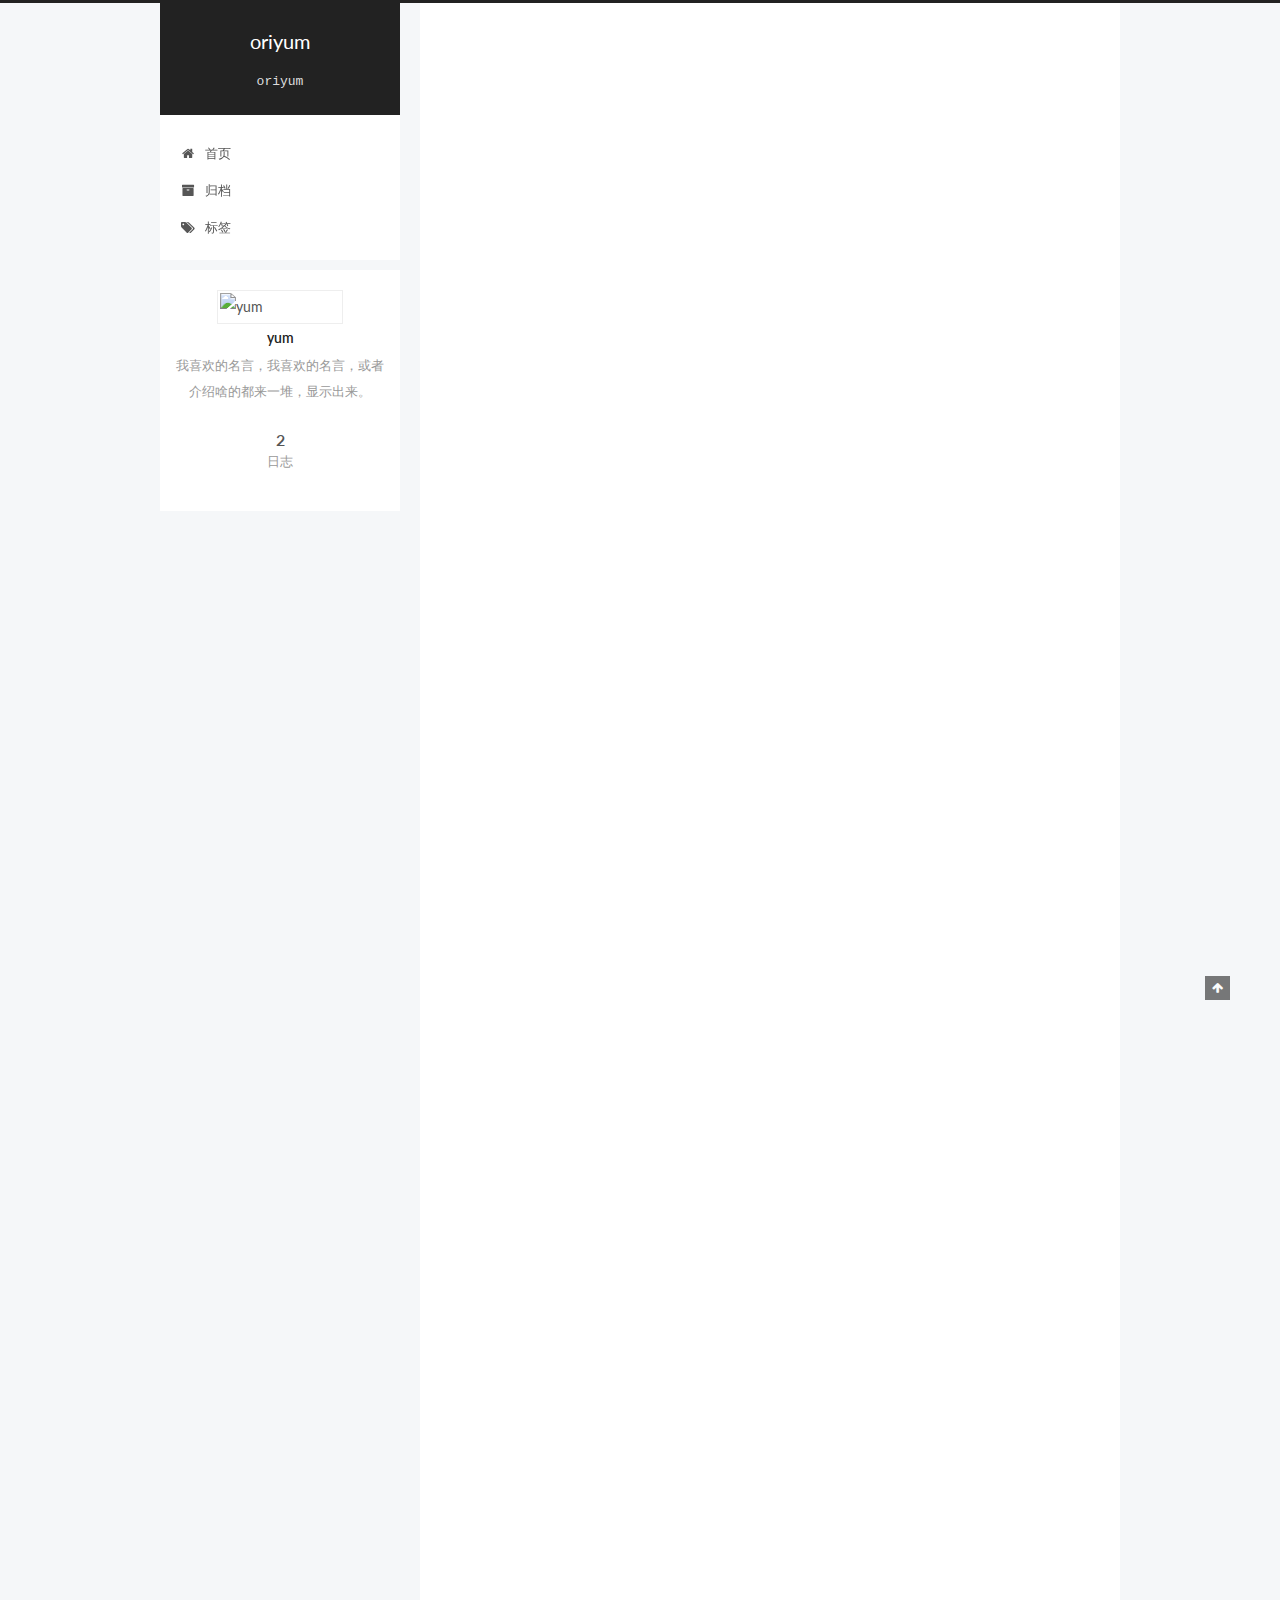
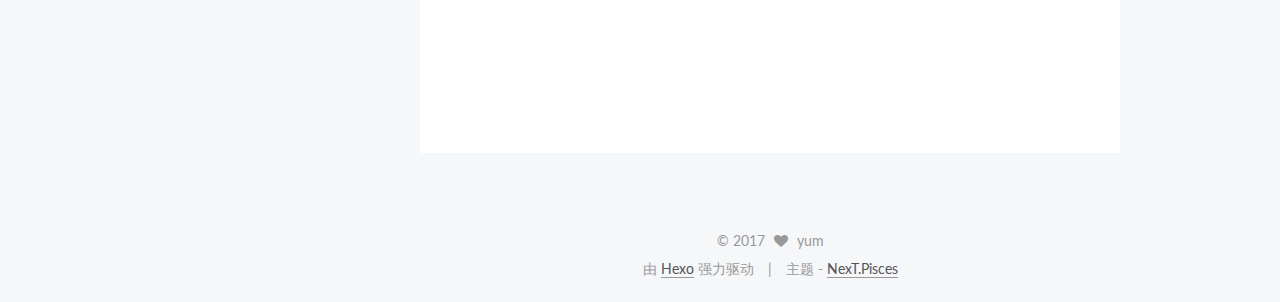
==== index.html @ d7d4e2d1 "Site updated: 2017-02-17 13:15:02" ====
<!doctype html>



  


<html class="theme-next pisces use-motion" lang="zh-Hans">
<head>
  <meta charset="UTF-8"/>
<meta http-equiv="X-UA-Compatible" content="IE=edge" />
<meta name="viewport" content="width=device-width, initial-scale=1, maximum-scale=1"/>



<meta http-equiv="Cache-Control" content="no-transform" />
<meta http-equiv="Cache-Control" content="no-siteapp" />















  
  
  <link href="/lib/fancybox/source/jquery.fancybox.css?v=2.1.5" rel="stylesheet" type="text/css" />




  
  
  
  

  
    
    
  

  

  

  

  

  
    
    
    <link href="//fonts.googleapis.com/css?family=Lato:300,300italic,400,400italic,700,700italic&subset=latin,latin-ext" rel="stylesheet" type="text/css">
  






<link href="/lib/font-awesome/css/font-awesome.min.css?v=4.6.2" rel="stylesheet" type="text/css" />

<link href="/css/main.css?v=5.1.0" rel="stylesheet" type="text/css" />


  <meta name="keywords" content="Hexo, NexT" />








  <link rel="shortcut icon" type="image/x-icon" href="/favicon.ico?v=5.1.0" />






<meta name="description" content="我喜欢的名言，我喜欢的名言，或者介绍啥的都来一堆，显示出来。">
<meta property="og:type" content="website">
<meta property="og:title" content="oriyum">
<meta property="og:url" content="http://yumengbdw.com/index.html">
<meta property="og:site_name" content="oriyum">
<meta property="og:description" content="我喜欢的名言，我喜欢的名言，或者介绍啥的都来一堆，显示出来。">
<meta name="twitter:card" content="summary">
<meta name="twitter:title" content="oriyum">
<meta name="twitter:description" content="我喜欢的名言，我喜欢的名言，或者介绍啥的都来一堆，显示出来。">



<script type="text/javascript" id="hexo.configurations">
  var NexT = window.NexT || {};
  var CONFIG = {
    root: '/',
    scheme: 'Pisces',
    sidebar: {"position":"left","display":"post"},
    fancybox: true,
    motion: true,
    duoshuo: {
      userId: '0',
      author: '博主'
    },
    algolia: {
      applicationID: '',
      apiKey: '',
      indexName: '',
      hits: {"per_page":10},
      labels: {"input_placeholder":"Search for Posts","hits_empty":"We didn't find any results for the search: ${query}","hits_stats":"${hits} results found in ${time} ms"}
    }
  };
</script>



  <link rel="canonical" href="http://yumengbdw.com/"/>





  <title> oriyum </title>
</head>

<body itemscope itemtype="http://schema.org/WebPage" lang="zh-Hans">

  





  <script type="text/javascript">
    var _hmt = _hmt || [];
    (function() {
      var hm = document.createElement("script");
      hm.src = "https://hm.baidu.com/hm.js?6115ad2d3588032079f7a56eea4fdac8";
      var s = document.getElementsByTagName("script")[0];
      s.parentNode.insertBefore(hm, s);
    })();
  </script>










  
  
    
  

  <div class="container one-collumn sidebar-position-left 
   page-home 
 ">
    <div class="headband"></div>

    <header id="header" class="header" itemscope itemtype="http://schema.org/WPHeader">
      <div class="header-inner"><div class="site-meta ">
  

  <div class="custom-logo-site-title">
    <a href="/"  class="brand" rel="start">
      <span class="logo-line-before"><i></i></span>
      <span class="site-title">oriyum</span>
      <span class="logo-line-after"><i></i></span>
    </a>
  </div>
    
      <p class="site-subtitle">oriyum</p>
    
</div>

<div class="site-nav-toggle">
  <button>
    <span class="btn-bar"></span>
    <span class="btn-bar"></span>
    <span class="btn-bar"></span>
  </button>
</div>

<nav class="site-nav">
  

  
    <ul id="menu" class="menu">
      
        
        <li class="menu-item menu-item-home">
          <a href="/" rel="section">
            
              <i class="menu-item-icon fa fa-fw fa-home"></i> <br />
            
            首页
          </a>
        </li>
      
        
        <li class="menu-item menu-item-archives">
          <a href="/archives" rel="section">
            
              <i class="menu-item-icon fa fa-fw fa-archive"></i> <br />
            
            归档
          </a>
        </li>
      
        
        <li class="menu-item menu-item-tags">
          <a href="/tags" rel="section">
            
              <i class="menu-item-icon fa fa-fw fa-tags"></i> <br />
            
            标签
          </a>
        </li>
      

      
    </ul>
  

  
</nav>



 </div>
    </header>

    <main id="main" class="main">
      <div class="main-inner">
        <div class="content-wrap">
          <div id="content" class="content">
            
  <section id="posts" class="posts-expand">
    
      

  

  
  
  

  <article class="post post-type-normal " itemscope itemtype="http://schema.org/Article">
  <link itemprop="mainEntityOfPage" href="http://yumengbdw.com/2017/02/17/he/">

  <span style="display:none" itemprop="author" itemscope itemtype="http://schema.org/Person">
    <meta itemprop="name" content="yum">
    <meta itemprop="description" content="">
    <meta itemprop="image" content="http://upload.jianshu.io/users/upload_avatars/783355/06e32398d046.JPG?imageMogr2/auto-orient">
  </span>

  <span style="display:none" itemprop="publisher" itemscope itemtype="http://schema.org/Organization">
    <meta itemprop="name" content="oriyum">
    <span style="display:none" itemprop="logo" itemscope itemtype="http://schema.org/ImageObject">
      <img style="display:none;" itemprop="url image" alt="oriyum" src="">
    </span>
  </span>

    
      <header class="post-header">

        
        
          <h1 class="post-title" itemprop="name headline">
            
            
              
                
                <a class="post-title-link" href="/2017/02/17/he/" itemprop="url">
                  测试测试
                </a>
              
            
          </h1>
        

        <div class="post-meta">
          <span class="post-time">
            
              <span class="post-meta-item-icon">
                <i class="fa fa-calendar-o"></i>
              </span>
              
                <span class="post-meta-item-text">发表于</span>
              
              <time title="Post created" itemprop="dateCreated datePublished" datetime="2017-02-17T11:36:51+08:00">
                2017-02-17
              </time>
            

            

            
          </span>

          

          
            
              <span class="post-comments-count">
                <span class="post-meta-divider">|</span>
                <span class="post-meta-item-icon">
                  <i class="fa fa-comment-o"></i>
                </span>
                <a href="/2017/02/17/he/#comments" itemprop="discussionUrl">
                  <span class="post-comments-count ds-thread-count" data-thread-key="2017/02/17/he/" itemprop="commentCount"></span>
                </a>
              </span>
            
          

          
          

          

          

          

        </div>
      </header>
    


    <div class="post-body" itemprop="articleBody">

      
      

      
        
          
            <p>安慰剂效应的存在，宣告了见证叙述作为证据是无效的，但还存在着另外一个障碍，那就是人类记忆和决策中的“鲜活性效应”。当面临问题解决或决策情境的时候，人们会从记忆中提取与当前情境有关的信息。因此，人们倾向于利用更容易获得的、能够用来解决问题或做出决策的信息。对可获得性造成强烈影响的一个<em>因素</em>，<del>就是信息的鲜活性</del>。</p>
<blockquote>
<p>个人见证的鲜活性常常令其他一些更可靠的信息黯然失色。购物时，我们在不同的品牌前权衡了半天，最后却由于某个朋友或某则广告对于另一产品的推荐，而在最后一刻放弃了自己的选择。鲜活的个人见证所造成的问题，并非心理学领域所独有，鲜活性影响人们决策，这样的例子无论在哪个领域都不难找到。</p>
</blockquote>
<p><code>dasdad</code></p>
<figure class="highlight plain"><table><tr><td class="gutter"><pre><div class="line">1</div><div class="line">2</div></pre></td><td class="code"><pre><div class="line">fasfdda</div><div class="line">dfasfasdfsadf</div></pre></td></tr></table></figure>

          
        
      
    </div>

    <div>
      
    </div>

    <div>
      
    </div>


    <footer class="post-footer">
      

      

      

      
      
        <div class="post-eof"></div>
      
    </footer>
  </article>


    
      

  

  
  
  

  <article class="post post-type-normal " itemscope itemtype="http://schema.org/Article">
  <link itemprop="mainEntityOfPage" href="http://yumengbdw.com/2017/02/17/hello-world/">

  <span style="display:none" itemprop="author" itemscope itemtype="http://schema.org/Person">
    <meta itemprop="name" content="yum">
    <meta itemprop="description" content="">
    <meta itemprop="image" content="http://upload.jianshu.io/users/upload_avatars/783355/06e32398d046.JPG?imageMogr2/auto-orient">
  </span>

  <span style="display:none" itemprop="publisher" itemscope itemtype="http://schema.org/Organization">
    <meta itemprop="name" content="oriyum">
    <span style="display:none" itemprop="logo" itemscope itemtype="http://schema.org/ImageObject">
      <img style="display:none;" itemprop="url image" alt="oriyum" src="">
    </span>
  </span>

    
      <header class="post-header">

        
        
          <h1 class="post-title" itemprop="name headline">
            
            
              
                
                <a class="post-title-link" href="/2017/02/17/hello-world/" itemprop="url">
                  测试文章
                </a>
              
            
          </h1>
        

        <div class="post-meta">
          <span class="post-time">
            
              <span class="post-meta-item-icon">
                <i class="fa fa-calendar-o"></i>
              </span>
              
                <span class="post-meta-item-text">发表于</span>
              
              <time title="Post created" itemprop="dateCreated datePublished" datetime="2017-02-17T10:59:42+08:00">
                2017-02-17
              </time>
            

            

            
          </span>

          

          
            
              <span class="post-comments-count">
                <span class="post-meta-divider">|</span>
                <span class="post-meta-item-icon">
                  <i class="fa fa-comment-o"></i>
                </span>
                <a href="/2017/02/17/hello-world/#comments" itemprop="discussionUrl">
                  <span class="post-comments-count ds-thread-count" data-thread-key="2017/02/17/hello-world/" itemprop="commentCount"></span>
                </a>
              </span>
            
          

          
          

          

          

          

        </div>
      </header>
    


    <div class="post-body" itemprop="articleBody">

      
      

      
        
          
            <p>Welcome to <a href="https://hexo.io/" target="_blank" rel="external">Hexo</a>! This is your very first post. Check <a href="https://hexo.io/docs/" target="_blank" rel="external">documentation</a> for more info. If you get any problems when using Hexo, you can find the answer in <a href="https://hexo.io/docs/troubleshooting.html" target="_blank" rel="external">troubleshooting</a> or you can ask me on <a href="https://github.com/hexojs/hexo/issues" target="_blank" rel="external">GitHub</a>.</p>
<h2 id="Quick-Start"><a href="#Quick-Start" class="headerlink" title="Quick Start"></a>Quick Start</h2><h3 id="Create-a-new-post"><a href="#Create-a-new-post" class="headerlink" title="Create a new post"></a>Create a new post</h3><figure class="highlight bash"><table><tr><td class="gutter"><pre><div class="line">1</div></pre></td><td class="code"><pre><div class="line">$ hexo new <span class="string">"My New Post"</span></div></pre></td></tr></table></figure>
<p>More info: <a href="https://hexo.io/docs/writing.html" target="_blank" rel="external">Writing</a></p>
<h3 id="Run-server"><a href="#Run-server" class="headerlink" title="Run server"></a>Run server</h3><figure class="highlight bash"><table><tr><td class="gutter"><pre><div class="line">1</div></pre></td><td class="code"><pre><div class="line">$ hexo server</div></pre></td></tr></table></figure>
<p>More info: <a href="https://hexo.io/docs/server.html" target="_blank" rel="external">Server</a></p>
<h3 id="Generate-static-files"><a href="#Generate-static-files" class="headerlink" title="Generate static files"></a>Generate static files</h3><figure class="highlight bash"><table><tr><td class="gutter"><pre><div class="line">1</div></pre></td><td class="code"><pre><div class="line">$ hexo generate</div></pre></td></tr></table></figure>
<p>More info: <a href="https://hexo.io/docs/generating.html" target="_blank" rel="external">Generating</a></p>
<h3 id="Deploy-to-remote-sites"><a href="#Deploy-to-remote-sites" class="headerlink" title="Deploy to remote sites"></a>Deploy to remote sites</h3><figure class="highlight bash"><table><tr><td class="gutter"><pre><div class="line">1</div></pre></td><td class="code"><pre><div class="line">$ hexo deploy</div></pre></td></tr></table></figure>
<p>More info: <a href="https://hexo.io/docs/deployment.html" target="_blank" rel="external">Deployment</a></p>

          
        
      
    </div>

    <div>
      
    </div>

    <div>
      
    </div>


    <footer class="post-footer">
      

      

      

      
      
        <div class="post-eof"></div>
      
    </footer>
  </article>


    
  </section>

  

          
          </div>
          


          

        </div>
        
          
  
  <div class="sidebar-toggle">
    <div class="sidebar-toggle-line-wrap">
      <span class="sidebar-toggle-line sidebar-toggle-line-first"></span>
      <span class="sidebar-toggle-line sidebar-toggle-line-middle"></span>
      <span class="sidebar-toggle-line sidebar-toggle-line-last"></span>
    </div>
  </div>

  <aside id="sidebar" class="sidebar">
    <div class="sidebar-inner">

      

      

      <section class="site-overview sidebar-panel sidebar-panel-active">
        <div class="site-author motion-element" itemprop="author" itemscope itemtype="http://schema.org/Person">
          <img class="site-author-image" itemprop="image"
               src="http://upload.jianshu.io/users/upload_avatars/783355/06e32398d046.JPG?imageMogr2/auto-orient"
               alt="yum" />
          <p class="site-author-name" itemprop="name">yum</p>
           
              <p class="site-description motion-element" itemprop="description">我喜欢的名言，我喜欢的名言，或者介绍啥的都来一堆，显示出来。</p>
          
        </div>
        <nav class="site-state motion-element">
        
          
            <div class="site-state-item site-state-posts">
              <a href="/archives">
                <span class="site-state-item-count">2</span>
                <span class="site-state-item-name">日志</span>
              </a>
            </div>
          

          

          

        </nav>

        

        <div class="links-of-author motion-element">
          
        </div>

        
        

        
        

        


      </section>

      

    </div>
  </aside>


        
      </div>
    </main>

    <footer id="footer" class="footer">
      <div class="footer-inner">
        <div class="copyright" >
  
  &copy; 
  <span itemprop="copyrightYear">2017</span>
  <span class="with-love">
    <i class="fa fa-heart"></i>
  </span>
  <span class="author" itemprop="copyrightHolder">yum</span>
</div>


<div class="powered-by">
  由 <a class="theme-link" href="https://hexo.io">Hexo</a> 强力驱动
</div>

<div class="theme-info">
  主题 -
  <a class="theme-link" href="https://github.com/iissnan/hexo-theme-next">
    NexT.Pisces
  </a>
</div>


        

        
      </div>
    </footer>

    <div class="back-to-top">
      <i class="fa fa-arrow-up"></i>
    </div>
  </div>

  

<script type="text/javascript">
  if (Object.prototype.toString.call(window.Promise) !== '[object Function]') {
    window.Promise = null;
  }
</script>









  




  
  <script type="text/javascript" src="/lib/jquery/index.js?v=2.1.3"></script>

  
  <script type="text/javascript" src="/lib/fastclick/lib/fastclick.min.js?v=1.0.6"></script>

  
  <script type="text/javascript" src="/lib/jquery_lazyload/jquery.lazyload.js?v=1.9.7"></script>

  
  <script type="text/javascript" src="/lib/velocity/velocity.min.js?v=1.2.1"></script>

  
  <script type="text/javascript" src="/lib/velocity/velocity.ui.min.js?v=1.2.1"></script>

  
  <script type="text/javascript" src="/lib/fancybox/source/jquery.fancybox.pack.js?v=2.1.5"></script>


  


  <script type="text/javascript" src="/js/src/utils.js?v=5.1.0"></script>

  <script type="text/javascript" src="/js/src/motion.js?v=5.1.0"></script>



  
  


  <script type="text/javascript" src="/js/src/affix.js?v=5.1.0"></script>

  <script type="text/javascript" src="/js/src/schemes/pisces.js?v=5.1.0"></script>



  

  


  <script type="text/javascript" src="/js/src/bootstrap.js?v=5.1.0"></script>



  

  
    
  

  <script type="text/javascript">
    var duoshuoQuery = {short_name:"oriyum"};
    (function() {
      var ds = document.createElement('script');
      ds.type = 'text/javascript';ds.async = true;
      ds.id = 'duoshuo-script';
      ds.src = (document.location.protocol == 'https:' ? 'https:' : 'http:') + '//static.duoshuo.com/embed.js';
      ds.charset = 'UTF-8';
      (document.getElementsByTagName('head')[0]
      || document.getElementsByTagName('body')[0]).appendChild(ds);
    })();
  </script>

  
    
    
    <script src="/lib/ua-parser-js/dist/ua-parser.min.js?v=0.7.9"></script>
    <script src="/js/src/hook-duoshuo.js"></script>
  













  
  

  

  

  

  


</body>
</html>
---- css/main.css ----
/* normalize.css v3.0.2 | MIT License | git.io/normalize */
html {
  font-family: sans-serif; /* 1 */
  -ms-text-size-adjust: 100%; /* 2 */
  -webkit-text-size-adjust: 100%; /* 2 */
}
body {
  margin: 0;
}
article,
aside,
details,
figcaption,
figure,
footer,
header,
hgroup,
main,
menu,
nav,
section,
summary {
  display: block;
}
audio,
canvas,
progress,
video {
  display: inline-block; /* 1 */
  vertical-align: baseline; /* 2 */
}
audio:not([controls]) {
  display: none;
  height: 0;
}
[hidden],
template {
  display: none;
}
a {
  background-color: transparent;
}
a:active,
a:hover {
  outline: 0;
}
abbr[title] {
  border-bottom: 1px dotted;
}
b,
strong {
  font-weight: bold;
}
dfn {
  font-style: italic;
}
h1 {
  font-size: 2em;
  margin: 0.67em 0;
}
mark {
  background: #ff0;
  color: #000;
}
small {
  font-size: 80%;
}
sub,
sup {
  font-size: 75%;
  line-height: 0;
  position: relative;
  vertical-align: baseline;
}
sup {
  top: -0.5em;
}
sub {
  bottom: -0.25em;
}
img {
  border: 0;
}
svg:not(:root) {
  overflow: hidden;
}
figure {
  margin: 1em 40px;
}
hr {
  -moz-box-sizing: content-box;
  box-sizing: content-box;
  height: 0;
}
pre {
  overflow: auto;
}
code,
kbd,
pre,
samp {
  font-family: monospace, monospace;
  font-size: 1em;
}
button,
input,
optgroup,
select,
textarea {
  color: inherit; /* 1 */
  font: inherit; /* 2 */
  margin: 0; /* 3 */
}
button {
  overflow: visible;
}
button,
select {
  text-transform: none;
}
button,
html input[type="button"],
input[type="reset"],
input[type="submit"] {
  -webkit-appearance: button; /* 2 */
  cursor: pointer; /* 3 */
}
button[disabled],
html input[disabled] {
  cursor: default;
}
button::-moz-focus-inner,
input::-moz-focus-inner {
  border: 0;
  padding: 0;
}
input {
  line-height: normal;
}
input[type="checkbox"],
input[type="radio"] {
  box-sizing: border-box; /* 1 */
  padding: 0; /* 2 */
}
input[type="number"]::-webkit-inner-spin-button,
input[type="number"]::-webkit-outer-spin-button {
  height: auto;
}
input[type="search"] {
  -webkit-appearance: textfield; /* 1 */
  -moz-box-sizing: content-box;
  -webkit-box-sizing: content-box; /* 2 */
  box-sizing: content-box;
}
input[type="search"]::-webkit-search-cancel-button,
input[type="search"]::-webkit-search-decoration {
  -webkit-appearance: none;
}
fieldset {
  border: 1px solid #c0c0c0;
  margin: 0 2px;
  padding: 0.35em 0.625em 0.75em;
}
legend {
  border: 0; /* 1 */
  padding: 0; /* 2 */
}
textarea {
  overflow: auto;
}
optgroup {
  font-weight: bold;
}
table {
  border-collapse: collapse;
  border-spacing: 0;
}
td,
th {
  padding: 0;
}
::selection {
  background: #262a30;
  color: #fff;
}
body {
  position: relative;
  font-family: 'Lato', "PingFang SC", "Microsoft YaHei", sans-serif;
  font-size: 14px;
  line-height: 2;
  color: #555;
  background: #f5f7f9;
}
@media (max-width: 767px) {
  body {
    padding-right: 0 !important;
  }
}
@media (min-width: 768px) and (max-width: 991px) {
  body {
    padding-right: 0 !important;
  }
}
@media (min-width: 1600px) {
  body {
    font-size: 16px;
  }
}
h1,
h2,
h3,
h4,
h5,
h6 {
  margin: 0;
  padding: 0;
  font-weight: bold;
  line-height: 1.5;
  font-family: 'Lato', "PingFang SC", "Microsoft YaHei", sans-serif;
}
h2,
h3,
h4,
h5,
h6 {
  margin: 20px 0 15px;
}
h1 {
  font-size: 22px;
}
@media (max-width: 767px) {
  h1 {
    font-size: 18px;
  }
}
h2 {
  font-size: 20px;
}
@media (max-width: 767px) {
  h2 {
    font-size: 16px;
  }
}
h3 {
  font-size: 18px;
}
@media (max-width: 767px) {
  h3 {
    font-size: 14px;
  }
}
h4 {
  font-size: 16px;
}
@media (max-width: 767px) {
  h4 {
    font-size: 12px;
  }
}
h5 {
  font-size: 14px;
}
@media (max-width: 767px) {
  h5 {
    font-size: 10px;
  }
}
h6 {
  font-size: 12px;
}
@media (max-width: 767px) {
  h6 {
    font-size: 8px;
  }
}
p {
  margin: 0 0 25px 0;
}
a {
  color: #555;
  text-decoration: none;
  border-bottom: 1px solid #999;
  word-wrap: break-word;
}
a:hover {
  color: #222;
  border-bottom-color: #222;
}
ul {
  list-style: none;
}
blockquote {
  margin: 0;
  padding: 0;
}
img {
  display: block;
  margin: auto;
  max-width: 100%;
  height: auto;
}
hr {
  margin: 40px 0;
  height: 3px;
  border: none;
  background-color: #ddd;
  background-image: repeating-linear-gradient(-45deg, #fff, #fff 4px, transparent 4px, transparent 8px);
}
blockquote {
  padding: 0 15px;
  color: #666;
  border-left: 4px solid #ddd;
}
blockquote cite::before {
  content: "-";
  padding: 0 5px;
}
dt {
  font-weight: 700;
}
dd {
  margin: 0;
  padding: 0;
}
.text-left {
  text-align: left;
}
.text-center {
  text-align: center;
}
.text-right {
  text-align: right;
}
.text-justify {
  text-align: justify;
}
.text-nowrap {
  white-space: nowrap;
}
.text-lowercase {
  text-transform: lowercase;
}
.text-uppercase {
  text-transform: uppercase;
}
.text-capitalize {
  text-transform: capitalize;
}
.center-block {
  display: block;
  margin-left: auto;
  margin-right: auto;
}
.clearfix:before,
.clearfix:after {
  content: " ";
  display: table;
}
.clearfix:after {
  clear: both;
}
.pullquote {
  width: 45%;
}
.pullquote.left {
  float: left;
  margin-left: 5px;
  margin-right: 10px;
}
.pullquote.right {
  float: right;
  margin-left: 10px;
  margin-right: 5px;
}
.affix.affix.affix {
  position: fixed;
}
.translation {
  margin-top: -20px;
  font-size: 14px;
  color: #999;
}
.scrollbar-measure {
  width: 100px;
  height: 100px;
  overflow: scroll;
  position: absolute;
  top: -9999px;
}
.use-motion .motion-element {
  opacity: 0;
}
#local-search-input {
  padding: 3px;
  border: none;
  text-indent: 14px;
  border-radius: 0;
  width: 140px;
  outline: none;
  border-bottom: 1px solid #999;
  background: inherit;
  opacity: 0.5;
}
#local-search-input:focus {
  opacity: 1;
}
.search-icon {
  position: absolute;
  top: 9px;
}
table {
  margin: 20px 0;
  width: 100%;
  border-collapse: collapse;
  border-spacing: 0;
  border: 1px solid #ddd;
  font-size: 14px;
  table-layout: fixed;
  word-wrap: break-all;
}
table>tbody>tr:nth-of-type(odd) {
  background-color: #f9f9f9;
}
table>tbody>tr:hover {
  background-color: #f5f5f5;
}
caption,
th,
td {
  padding: 8px;
  text-align: left;
  vertical-align: middle;
  font-weight: normal;
}
th,
td {
  border-bottom: 3px solid #ddd;
  border-right: 1px solid #eee;
}
th {
  padding-bottom: 10px;
  font-weight: 700;
}
td {
  border-bottom-width: 1px;
}
html,
body {
  height: 100%;
}
.container {
  position: relative;
  min-height: 100%;
}
.header-inner {
  margin: 0 auto;
  padding: 100px 0 70px;
  width: 700px;
}
@media (min-width: 1600px) {
  .container .header-inner {
    width: 900px;
  }
}
.main {
  padding-bottom: 150px;
}
.main-inner {
  margin: 0 auto;
  width: 700px;
}
@media (min-width: 1600px) {
  .container .main-inner {
    width: 900px;
  }
}
.footer {
  position: absolute;
  left: 0;
  bottom: 0;
  width: 100%;
  min-height: 50px;
}
.footer-inner {
  box-sizing: border-box;
  margin: 20px auto;
  width: 700px;
}
@media (min-width: 1600px) {
  .container .footer-inner {
    width: 900px;
  }
}
pre,
.highlight {
  overflow: auto;
  margin: 20px 0;
  padding: 0;
  font-size: 13px;
  color: #4d4d4c;
  background: #f7f7f7;
  line-height: 1.6;
}
pre,
code {
  font-family: consolas, Menlo, "PingFang SC", "Microsoft YaHei", monospace;
}
code {
  padding: 2px 4px;
  word-wrap: break-word;
  color: #4d4d4c;
  background: #f7f7f7;
  border-radius: 3px;
  font-size: 13px;
}
pre code {
  padding: 0;
  color: #4d4d4c;
  background: none;
  text-shadow: none;
}
.highlight {
  border-radius: 1px;
}
.highlight pre {
  border: none;
  margin: 0;
  padding: 10px 0;
}
.highlight table {
  margin: 0;
  width: auto;
  border: none;
}
.highlight td {
  border: none;
  padding: 0;
}
.highlight figcaption {
  font-size: 1em;
  color: #4d4d4c;
  line-height: 1em;
  margin-bottom: 1em;
}
.highlight figcaption:before,
.highlight figcaption:after {
  content: " ";
  display: table;
}
.highlight figcaption:after {
  clear: both;
}
.highlight figcaption a {
  float: right;
  color: #4d4d4c;
}
.highlight figcaption a:hover {
  border-bottom-color: #4d4d4c;
}
.highlight .gutter pre {
  padding-left: 10px;
  padding-right: 10px;
  color: #869194;
  text-align: right;
  background-color: #eff2f3;
}
.highlight .code pre {
  padding-left: 10px;
  padding-right: 10px;
  background-color: #f7f7f7;
}
.highlight .line {
  height: 20px;
}
.gutter {
  -webkit-user-select: none;
  -moz-user-select: none;
  -ms-user-select: none;
  user-select: none;
}
.gist table {
  width: auto;
}
.gist table td {
  border: none;
}
pre .deletion {
  background: #fdd;
}
pre .addition {
  background: #dfd;
}
pre .meta {
  color: #8959a8;
}
pre .comment {
  color: #8e908c;
}
pre .variable,
pre .attribute,
pre .tag,
pre .regexp,
pre .ruby .constant,
pre .xml .tag .title,
pre .xml .pi,
pre .xml .doctype,
pre .html .doctype,
pre .css .id,
pre .css .class,
pre .css .pseudo {
  color: #c82829;
}
pre .number,
pre .preprocessor,
pre .built_in,
pre .literal,
pre .params,
pre .constant,
pre .command {
  color: #f5871f;
}
pre .ruby .class .title,
pre .css .rules .attribute,
pre .string,
pre .value,
pre .inheritance,
pre .header,
pre .ruby .symbol,
pre .xml .cdata,
pre .special,
pre .number,
pre .formula {
  color: #718c00;
}
pre .title,
pre .css .hexcolor {
  color: #3e999f;
}
pre .function,
pre .python .decorator,
pre .python .title,
pre .ruby .function .title,
pre .ruby .title .keyword,
pre .perl .sub,
pre .javascript .title,
pre .coffeescript .title {
  color: #4271ae;
}
pre .keyword,
pre .javascript .function {
  color: #8959a8;
}
.full-image.full-image.full-image {
  border: none;
  max-width: 100%;
  width: auto;
  margin: 20px auto;
}
@media (min-width: 992px) {
  .full-image.full-image.full-image {
    max-width: none;
    width: 118%;
    margin: 0 -9%;
  }
}
.blockquote-center,
.page-home .post-type-quote blockquote,
.page-post-detail .post-type-quote blockquote {
  position: relative;
  margin: 40px 0;
  padding: 0;
  border-left: none;
  text-align: center;
}
.blockquote-center::before,
.page-home .post-type-quote blockquote::before,
.page-post-detail .post-type-quote blockquote::before,
.blockquote-center::after,
.page-home .post-type-quote blockquote::after,
.page-post-detail .post-type-quote blockquote::after {
  position: absolute;
  content: ' ';
  display: block;
  width: 100%;
  height: 24px;
  opacity: 0.2;
  background-repeat: no-repeat;
  background-position: 0 -6px;
  background-size: 22px 22px;
}
.blockquote-center::before,
.page-home .post-type-quote blockquote::before,
.page-post-detail .post-type-quote blockquote::before {
  top: -20px;
  background-image: url("../images/quote-l.svg");
  border-top: 1px solid #ccc;
}
.blockquote-center::after,
.page-home .post-type-quote blockquote::after,
.page-post-detail .post-type-quote blockquote::after {
  bottom: -20px;
  background-image: url("../images/quote-r.svg");
  border-bottom: 1px solid #ccc;
  background-position: 100% 8px;
}
.blockquote-center p,
.page-home .post-type-quote blockquote p,
.page-post-detail .post-type-quote blockquote p,
.blockquote-center div,
.page-home .post-type-quote blockquote div,
.page-post-detail .post-type-quote blockquote div {
  text-align: center;
}
.post .post-body .group-picture img {
  box-sizing: border-box;
  padding: 0 3px;
  border: none;
}
.post .group-picture-row {
  overflow: hidden;
  margin-top: 6px;
}
.post .group-picture-row:first-child {
  margin-top: 0;
}
.post .group-picture-column {
  float: left;
}
.page-post-detail .post-body .group-picture-column {
  float: none;
  margin-top: 10px;
  width: auto !important;
}
.page-post-detail .post-body .group-picture-column img {
  margin: 0 auto;
}
.page-archive .group-picture-container {
  overflow: hidden;
}
.page-archive .group-picture-row {
  float: left;
}
.page-archive .group-picture-row:first-child {
  margin-top: 6px;
}
.page-archive .group-picture-column {
  max-width: 150px;
  max-height: 150px;
}
.note {
  padding: 20px;
  margin: 20px 0;
  border: 1px solid #eee;
  border-left-width: 5px;
  border-radius: 3px;
}
.note h2,
.note h3,
.note h4,
.note h5,
.note h6 {
  margin-top: 0;
  margin-bottom: 5px;
}
.note p:last-child {
  margin-bottom: 0;
}
.note code {
  border-radius: 3px;
}
.note+.note {
  margin-top: -5px;
}
.default {
  border-left-color: #777;
}
.default h2,
.default h3,
.default h4,
.default h5,
.default h6 {
  color: #777;
}
.primary {
  border-left-color: #428bca;
}
.primary h2,
.primary h3,
.primary h4,
.primary h5,
.primary h6 {
  color: #428bca;
}
.success {
  border-left-color: #5cb85c;
}
.success h2,
.success h3,
.success h4,
.success h5,
.success h6 {
  color: #5cb85c;
}
.danger {
  border-left-color: #d9534f;
}
.danger h2,
.danger h3,
.danger h4,
.danger h5,
.danger h6 {
  color: #d9534f;
}
.warning {
  border-left-color: #f0ad4e;
}
.warning h2,
.warning h3,
.warning h4,
.warning h5,
.warning h6 {
  color: #f0ad4e;
}
.info {
  border-left-color: #5bc0de;
}
.info h2,
.info h3,
.info h4,
.info h5,
.info h6 {
  color: #5bc0de;
}
.btn {
  display: inline-block;
  padding: 0 20px;
  font-size: 14px;
  color: #fff;
  background: #222;
  border: 2px solid #555;
  text-decoration: none;
  border-radius: 0;
  transition-property: background-color;
  transition-duration: 0.2s;
  transition-timing-function: ease-in-out;
  transition-delay: 0s;
}
.btn:hover,
.post-button .btn:hover {
  border-color: #222;
  color: #fff;
  background: #222;
}
.btn-bar {
  display: block;
  width: 22px;
  height: 2px;
  background: #555;
  border-radius: 1px;
}
.btn-bar+.btn-bar {
  margin-top: 4px;
}
.pagination {
  margin: 120px 0 40px;
  text-align: center;
  border-top: 1px solid #eee;
}
.page-number-basic,
.pagination .prev,
.pagination .next,
.pagination .page-number,
.pagination .space {
  display: inline-block;
  position: relative;
  top: -1px;
  margin: 0 10px;
  padding: 0 10px;
  line-height: 30px;
}
@media (max-width: 767px) {
  .page-number-basic,
  .pagination .prev,
  .pagination .next,
  .pagination .page-number,
  .pagination .space {
    margin: 0 5px;
  }
}
.pagination .prev,
.pagination .next,
.pagination .page-number {
  border-bottom: 0;
  border-top: 1px solid #eee;
  transition-property: border-color;
  transition-duration: 0.2s;
  transition-timing-function: ease-in-out;
  transition-delay: 0s;
}
.pagination .prev:hover,
.pagination .next:hover,
.pagination .page-number:hover {
  border-top-color: #222;
}
.pagination .space {
  padding: 0;
  margin: 0;
}
.pagination .prev {
  margin-left: 0;
}
.pagination .next {
  margin-right: 0;
}
.pagination .page-number.current {
  color: #fff;
  background: #ccc;
  border-top-color: #ccc;
}
@media (max-width: 767px) {
  .pagination {
    border-top: none;
  }
  .pagination .prev,
  .pagination .next,
  .pagination .page-number {
    margin-bottom: 10px;
    border-top: 0;
    border-bottom: 1px solid #eee;
  }
  .pagination .prev:hover,
  .pagination .next:hover,
  .pagination .page-number:hover {
    border-bottom-color: #222;
  }
}
.comments {
  margin: 60px 20px 0;
}
.tag-cloud {
  text-align: center;
}
.tag-cloud a {
  display: inline-block;
  margin: 10px;
}
.back-to-top {
  box-sizing: border-box;
  position: fixed;
  bottom: -100px;
  right: 50px;
  z-index: 1050;
  padding: 0 6px;
  width: 25px;
  background: #222;
  font-size: 12px;
  opacity: 0.6;
  color: #fff;
  cursor: pointer;
  text-align: center;
  -webkit-transform: translateZ(0);
  transition-property: bottom;
  transition-duration: 0.2s;
  transition-timing-function: ease-in-out;
  transition-delay: 0s;
}
@media (max-width: 767px) {
  .back-to-top {
    display: none;
  }
}
@media (min-width: 768px) and (max-width: 991px) {
  .back-to-top {
    display: none;
  }
}
.back-to-top.back-to-top-on {
  bottom: 40px;
}
.header {
  background: #fff;
}
.header-inner {
  position: relative;
}
.headband {
  height: 3px;
  background: #222;
}
.site-meta {
  margin: 0;
  text-align: center;
}
@media (max-width: 767px) {
  .site-meta {
    text-align: center;
  }
}
.brand {
  position: relative;
  display: inline-block;
  padding: 0 40px;
  color: #fff;
  background: #222;
  border-bottom: none;
}
.brand:hover {
  color: #fff;
}
.logo {
  display: inline-block;
  margin-right: 5px;
  line-height: 36px;
  vertical-align: top;
}
.site-title {
  display: inline-block;
  vertical-align: top;
  line-height: 36px;
  font-size: 20px;
  font-weight: normal;
  font-family: 'Lato', "PingFang SC", "Microsoft YaHei", sans-serif;
}
.site-subtitle {
  margin-top: 10px;
  font-size: 13px;
  color: #ddd;
}
.use-motion .brand {
  opacity: 0;
}
.use-motion .logo,
.use-motion .site-title,
.use-motion .site-subtitle {
  opacity: 0;
  position: relative;
  top: -10px;
}
.site-nav-toggle {
  display: none;
  position: absolute;
  top: 10px;
  left: 10px;
}
@media (max-width: 767px) {
  .site-nav-toggle {
    display: block;
  }
}
.site-nav-toggle button {
  margin-top: 2px;
  padding: 9px 10px;
  background: transparent;
  border: none;
}
@media (max-width: 767px) {
  .site-nav {
    display: none;
    margin: 0 -10px;
    padding: 0 10px;
    clear: both;
    border-top: 1px solid #ddd;
  }
}
@media (min-width: 768px) and (max-width: 991px) {
  .site-nav {
    display: block !important;
  }
}
@media (min-width: 992px) {
  .site-nav {
    display: block !important;
  }
}
.menu {
  margin-top: 20px;
  padding-left: 0;
  text-align: center;
}
.menu .menu-item {
  display: inline-block;
  margin: 0 10px;
}
@media screen and (max-width: 767px) {
  .menu .menu-item {
    margin-top: 10px;
  }
}
.menu .menu-item a {
  display: block;
  font-size: 13px;
  text-transform: capitalize;
  line-height: inherit;
  border-bottom: 1px solid transparent;
  transition-property: border-color;
  transition-duration: 0.2s;
  transition-timing-function: ease-in-out;
  transition-delay: 0s;
}
.menu .menu-item a:hover,
.menu-item-active a {
  border-bottom-color: #222;
}
.menu .menu-item .fa {
  margin-right: 5px;
}
.use-motion .menu-item {
  opacity: 0;
}
.post-body {
  font-family: 'Lato', "PingFang SC", "Microsoft YaHei", sans-serif;
}
@media (max-width: 767px) {
  .post-body {
    word-break: break-word;
  }
}
.post-body .fancybox img {
  display: block !important;
  margin: 0 auto;
  cursor: pointer;
  cursor: zoom-in;
  cursor: -webkit-zoom-in;
}
.post-body .image-caption,
.post-body .figure .caption {
  margin: 10px auto 15px;
  text-align: center;
  font-size: 14px;
  color: #999;
  font-weight: bold;
  line-height: 1;
}
.post-sticky-flag {
  display: inline-block;
  font-size: 16px;
  -ms-transform: rotate(30deg);
  -webkit-transform: rotate(30deg);
  -moz-transform: rotate(30deg);
  -ms-transform: rotate(30deg);
  -o-transform: rotate(30deg);
  transform: rotate(30deg);
}
.posts-expand {
  padding-top: 40px;
}
@media (max-width: 767px) {
  .posts-expand {
    margin: 0 20px;
  }
  .post-body pre,
  .post-body .highlight {
    padding: 10px;
  }
  .post-body pre .gutter pre,
  .post-body .highlight .gutter pre {
    padding-right: 10px;
  }
}
@media (min-width: 992px) {
  .posts-expand .post-body {
    text-align: justify;
  }
}
.posts-expand .post-body h2,
.posts-expand .post-body h3,
.posts-expand .post-body h4,
.posts-expand .post-body h5,
.posts-expand .post-body h6 {
  padding-top: 10px;
}
.posts-expand .post-body h2 .header-anchor,
.posts-expand .post-body h3 .header-anchor,
.posts-expand .post-body h4 .header-anchor,
.posts-expand .post-body h5 .header-anchor,
.posts-expand .post-body h6 .header-anchor {
  float: right;
  margin-left: 10px;
  color: #ccc;
  border-bottom-style: none;
  visibility: hidden;
}
.posts-expand .post-body h2 .header-anchor:hover,
.posts-expand .post-body h3 .header-anchor:hover,
.posts-expand .post-body h4 .header-anchor:hover,
.posts-expand .post-body h5 .header-anchor:hover,
.posts-expand .post-body h6 .header-anchor:hover {
  color: inherit;
}
.posts-expand .post-body h2:hover .header-anchor,
.posts-expand .post-body h3:hover .header-anchor,
.posts-expand .post-body h4:hover .header-anchor,
.posts-expand .post-body h5:hover .header-anchor,
.posts-expand .post-body h6:hover .header-anchor {
  visibility: visible;
}
.posts-expand .post-body ul li {
  list-style: circle;
}
.posts-expand .post-body img {
  box-sizing: border-box;
  margin: auto;
  padding: 3px;
  border: 1px solid #ddd;
}
.posts-expand .fancybox img {
  margin: 0 auto;
}
@media (max-width: 767px) {
  .posts-collapse {
    margin: 0 20px;
  }
  .posts-collapse .post-title,
  .posts-collapse .post-meta {
    display: block;
    width: auto;
    text-align: left;
  }
}
.posts-collapse {
  position: relative;
  z-index: 1010;
  margin-left: 55px;
}
.posts-collapse::after {
  content: " ";
  position: absolute;
  top: 20px;
  left: 0;
  margin-left: -2px;
  width: 4px;
  height: 100%;
  background: #f5f5f5;
  z-index: -1;
}
@media (max-width: 767px) {
  .posts-collapse {
    margin: 0 20px;
  }
}
.posts-collapse .collection-title {
  position: relative;
  margin: 60px 0;
}
.posts-collapse .collection-title h2 {
  margin-left: 20px;
}
.posts-collapse .collection-title small {
  color: #bbb;
}
.posts-collapse .collection-title::before {
  content: " ";
  position: absolute;
  left: 0;
  top: 50%;
  margin-left: -4px;
  margin-top: -4px;
  width: 8px;
  height: 8px;
  background: #bbb;
  border-radius: 50%;
}
.posts-collapse .post {
  margin: 30px 0;
}
.posts-collapse .post-header {
  position: relative;
  transition-duration: 0.2s;
  transition-timing-function: ease-in-out;
  transition-delay: 0s;
  transition-property: border;
  border-bottom: 1px dashed #ccc;
}
.posts-collapse .post-header::before {
  content: " ";
  position: absolute;
  left: 0;
  top: 12px;
  width: 6px;
  height: 6px;
  margin-left: -4px;
  background: #bbb;
  border-radius: 50%;
  border: 1px solid #fff;
  transition-duration: 0.2s;
  transition-timing-function: ease-in-out;
  transition-delay: 0s;
  transition-property: background;
}
.posts-collapse .post-header:hover {
  border-bottom-color: #666;
}
.posts-collapse .post-header:hover::before {
  background: #222;
}
.posts-collapse .post-meta {
  position: absolute;
  font-size: 12px;
  left: 20px;
  top: 5px;
}
.posts-collapse .post-comments-count {
  display: none;
}
.posts-collapse .post-title {
  margin-left: 60px;
  font-size: 16px;
  font-weight: normal;
  line-height: inherit;
}
.posts-collapse .post-title::after {
  margin-left: 3px;
  opacity: 0.6;
}
.posts-collapse .post-title a {
  color: #666;
  border-bottom: none;
}
.page-home .post-type-quote .post-header,
.page-post-detail .post-type-quote .post-header,
.page-home .post-type-quote .post-tags,
.page-post-detail .post-type-quote .post-tags {
  display: none;
}
.posts-expand .post-title {
  font-size: 26px;
  text-align: center;
  word-break: break-word;
  font-weight: 400;
}
@media (max-width: 767px) {
  .posts-expand .post-title {
    font-size: 22px;
  }
}
.posts-expand .post-title-link {
  display: inline-block;
  position: relative;
  color: #555;
  border-bottom: none;
  line-height: 1.2;
  vertical-align: top;
}
.posts-expand .post-title-link::before {
  content: "";
  position: absolute;
  width: 100%;
  height: 2px;
  bottom: 0;
  left: 0;
  background-color: #000;
  visibility: hidden;
  -webkit-transform: scaleX(0);
  -moz-transform: scaleX(0);
  -ms-transform: scaleX(0);
  -o-transform: scaleX(0);
  transform: scaleX(0);
  transition-duration: 0.2s;
  transition-timing-function: ease-in-out;
  transition-delay: 0s;
}
.posts-expand .post-title-link:hover::before {
  visibility: visible;
  -webkit-transform: scaleX(1);
  -moz-transform: scaleX(1);
  -ms-transform: scaleX(1);
  -o-transform: scaleX(1);
  transform: scaleX(1);
}
.posts-expand .post-title-link .fa {
  font-size: 16px;
}
.posts-expand .post-meta {
  margin: 3px 0 60px 0;
  color: #999;
  font-family: 'Lato', "PingFang SC", "Microsoft YaHei", sans-serif;
  font-size: 12px;
  text-align: center;
}
.posts-expand .post-meta .post-category-list {
  display: inline-block;
  margin: 0;
  padding: 3px;
}
.posts-expand .post-meta .post-category-list-link {
  color: #999;
}
.posts-expand .post-meta .post-description {
  font-size: 14px;
  margin-top: 2px;
}
.post-meta-divider {
  margin: 0 0.5em;
}
.post-meta-item-icon {
  margin-right: 3px;
}
@media (min-width: 768px) and (max-width: 991px) {
  .post-meta-item-icon {
    display: inline-block;
  }
}
@media (max-width: 767px) {
  .post-meta-item-icon {
    display: inline-block;
  }
}
@media (min-width: 768px) and (max-width: 991px) {
  .post-meta-item-text {
    display: none;
  }
}
@media (max-width: 767px) {
  .post-meta-item-text {
    display: none;
  }
}
@media (max-width: 767px) {
  .posts-expand .post-comments-count {
    display: none;
  }
}
.social-like {
  font-size: 14px;
  height: 20px;
  text-align: center;
  border-top: 1px solid #eee;
  padding-top: 9px;
  margin-top: 45px;
  display: flex;
  justify-content: center;
}
.vk_like {
  width: 85px;
  height: 21px;
  padding-top: 7px;
  align-self: center;
}
.fb_like {
  height: 30px;
  align-self: center;
}
.post-button {
  margin-top: 50px;
}
.post-button .btn {
  color: #555;
  font-size: 14px;
  background: #fff;
  border-radius: 2px;
  line-height: 2;
  margin: 0 4px 8px 4px;
}
.post-button .fa-fw {
  width: 1.285714285714286em;
  text-align: left;
}
.posts-expand .post-tags {
  margin-top: 40px;
  text-align: center;
}
.posts-expand .post-tags a {
  display: inline-block;
  margin-right: 10px;
  font-size: 13px;
}
.post-nav {
  display: table;
  margin-top: 15px;
  width: 100%;
  border-top: 1px solid #eee;
}
.post-nav-divider {
  display: table-cell;
  width: 10%;
}
.post-nav-item {
  display: table-cell;
  padding: 10px 0 0 0;
  width: 45%;
  vertical-align: top;
}
.post-nav-item a {
  position: relative;
  display: block;
  line-height: 25px;
  font-size: 14px;
  color: #555;
  border-bottom: none;
}
.post-nav-item a:hover {
  color: #222;
  border-bottom: none;
}
.post-nav-item a:active {
  top: 2px;
}
.post-nav-item .fa {
  position: absolute;
  top: 8px;
  left: 0;
  font-size: 12px;
}
.post-nav-next a {
  padding-left: 15px;
}
.post-nav-prev {
  text-align: right;
}
.post-nav-prev a {
  padding-right: 15px;
}
.post-nav-prev .fa {
  right: 0;
  left: auto;
}
.posts-expand .post-eof {
  display: block;
  margin: 80px auto 60px;
  width: 8%;
  height: 1px;
  background: #ccc;
  text-align: center;
}
.post:last-child .post-eof.post-eof.post-eof {
  display: none;
}
.post-gallery {
  display: table;
  table-layout: fixed;
  width: 100%;
  border-collapse: separate;
}
.post-gallery-row {
  display: table-row;
}
.post-gallery .post-gallery-img {
  display: table-cell;
  text-align: center;
  vertical-align: middle;
  border: none;
}
.post-gallery .post-gallery-img img {
  max-width: 100%;
  max-height: 100%;
  border: none;
}
.fancybox-close,
.fancybox-close:hover {
  border: none;
}
.sidebar {
  position: fixed;
  right: 0;
  top: 0;
  bottom: 0;
  width: 0;
  z-index: 1040;
  box-shadow: inset 0 2px 6px #000;
  background: #222;
  -webkit-transform: translateZ(0);
}
.sidebar a {
  color: #999;
  border-bottom-color: #555;
}
.sidebar a:hover {
  color: #eee;
}
@media (min-width: 768px) and (max-width: 991px) {
  .sidebar {
    display: none !important;
  }
}
@media (max-width: 767px) {
  .sidebar {
    display: none !important;
  }
}
.sidebar-inner {
  position: relative;
  padding: 20px 10px;
  color: #999;
  text-align: center;
}
.sidebar-toggle {
  position: fixed;
  right: 50px;
  bottom: 45px;
  width: 15px;
  height: 15px;
  padding: 5px;
  background: #222;
  line-height: 0;
  z-index: 1050;
  cursor: pointer;
  -webkit-transform: translateZ(0);
}
@media (min-width: 768px) and (max-width: 991px) {
  .sidebar-toggle {
    display: none;
  }
}
@media (max-width: 767px) {
  .sidebar-toggle {
    display: none;
  }
}
.sidebar-toggle-line {
  position: relative;
  display: inline-block;
  vertical-align: top;
  height: 2px;
  width: 100%;
  background: #fff;
  margin-top: 3px;
}
.sidebar-toggle-line:first-child {
  margin-top: 0;
}
.site-author-image {
  display: block;
  margin: 0 auto;
  padding: 2px;
  max-width: 120px;
  height: auto;
  border: 1px solid #eee;
}
.site-author-name {
  margin: 0;
  text-align: center;
  color: #222;
  font-weight: 600;
}
.site-description {
  margin-top: 0;
  text-align: center;
  font-size: 13px;
  color: #999;
}
.site-state {
  overflow: hidden;
  line-height: 1.4;
  white-space: nowrap;
  text-align: center;
}
.site-state-item {
  display: inline-block;
  padding: 0 15px;
  border-left: 1px solid #eee;
}
.site-state-item:first-child {
  border-left: none;
}
.site-state-item a {
  border-bottom: none;
}
.site-state-item-count {
  display: block;
  text-align: center;
  color: inherit;
  font-weight: 600;
  font-size: 16px;
}
.site-state-item-name {
  font-size: 13px;
  color: #999;
}
.feed-link {
  margin-top: 20px;
}
.feed-link a {
  display: inline-block;
  padding: 0 15px;
  color: #fc6423;
  border: 1px solid #fc6423;
  border-radius: 4px;
}
.feed-link a i {
  color: #fc6423;
  font-size: 14px;
}
.feed-link a:hover {
  color: #fff;
  background: #fc6423;
}
.feed-link a:hover i {
  color: #fff;
}
.links-of-author {
  margin-top: 20px;
}
.links-of-author a {
  display: inline-block;
  vertical-align: middle;
  margin-right: 10px;
  margin-bottom: 10px;
  border-bottom-color: #555;
  font-size: 13px;
}
.links-of-author a:before {
  display: inline-block;
  vertical-align: middle;
  margin-right: 3px;
  content: " ";
  width: 4px;
  height: 4px;
  border-radius: 50%;
  background: #50ff29;
}
.links-of-blogroll {
  font-size: 13px;
}
.links-of-blogroll-title {
  margin-top: 20px;
  font-size: 14px;
  font-weight: 600;
}
.links-of-blogroll-list {
  margin: 0;
  padding: 0;
}
.links-of-blogroll-item {
  padding: 2px 10px;
}
.sidebar-nav {
  margin: 0 0 20px;
  padding-left: 0;
}
.sidebar-nav li {
  display: inline-block;
  cursor: pointer;
  border-bottom: 1px solid transparent;
  font-size: 14px;
  color: #555;
}
.sidebar-nav li:hover {
  color: #fc6423;
}
.page-post-detail .sidebar-nav-toc {
  padding: 0 5px;
}
.page-post-detail .sidebar-nav-overview {
  margin-left: 10px;
}
.sidebar-nav .sidebar-nav-active {
  color: #fc6423;
  border-bottom-color: #fc6423;
}
.sidebar-nav .sidebar-nav-active:hover {
  color: #fc6423;
}
.sidebar-panel {
  display: none;
}
.sidebar-panel-active {
  display: block;
}
.post-toc-empty {
  font-size: 14px;
  color: #666;
}
.post-toc-wrap {
  overflow: hidden;
}
.post-toc {
  overflow: auto;
}
.post-toc ol {
  margin: 0;
  padding: 0 2px 5px 10px;
  text-align: left;
  list-style: none;
  font-size: 14px;
}
.post-toc ol > ol {
  padding-left: 0;
}
.post-toc ol a {
  transition-duration: 0.2s;
  transition-timing-function: ease-in-out;
  transition-delay: 0s;
  transition-property: all;
  color: #666;
  border-bottom-color: #ccc;
}
.post-toc ol a:hover {
  color: #000;
  border-bottom-color: #000;
}
.post-toc .nav-item {
  overflow: hidden;
  text-overflow: ellipsis;
  white-space: nowrap;
  line-height: 1.8;
}
.post-toc .nav .nav-child {
  display: none;
}
.post-toc .nav .active > .nav-child {
  display: block;
}
.post-toc .nav .active-current > .nav-child {
  display: block;
}
.post-toc .nav .active-current > .nav-child > .nav-item {
  display: block;
}
.post-toc .nav .active > a {
  color: #fc6423;
  border-bottom-color: #fc6423;
}
.post-toc .nav .active-current > a {
  color: #fc6423;
}
.post-toc .nav .active-current > a:hover {
  color: #fc6423;
}
.footer {
  font-size: 14px;
  color: #999;
}
.footer img {
  border: none;
}
.footer-inner {
  text-align: center;
}
.with-love {
  display: inline-block;
  margin: 0 5px;
}
.powered-by,
.theme-info {
  display: inline-block;
}
.powered-by {
  margin-right: 10px;
}
.powered-by::after {
  content: "|";
  padding-left: 10px;
}
.cc-license {
  margin-top: 10px;
  text-align: center;
}
.cc-license .cc-opacity {
  opacity: 0.7;
  border-bottom: none;
}
.cc-license .cc-opacity:hover {
  opacity: 0.9;
}
.cc-license img {
  display: inline-block;
}
.theme-next #ds-thread #ds-reset {
  color: #555;
}
.theme-next #ds-thread #ds-reset .ds-replybox {
  margin-bottom: 30px;
}
.theme-next #ds-thread #ds-reset .ds-replybox .ds-avatar,
.theme-next #ds-reset .ds-avatar img {
  box-shadow: none;
}
.theme-next #ds-thread #ds-reset .ds-textarea-wrapper {
  border-color: #c7d4e1;
  background: none;
  border-top-right-radius: 3px;
  border-top-left-radius: 3px;
}
.theme-next #ds-thread #ds-reset .ds-textarea-wrapper textarea {
  height: 60px;
}
.theme-next #ds-reset .ds-rounded-top {
  border-radius: 0;
}
.theme-next #ds-thread #ds-reset .ds-post-toolbar {
  box-sizing: border-box;
  border: 1px solid #c7d4e1;
  background: #f6f8fa;
}
.theme-next #ds-thread #ds-reset .ds-post-options {
  height: 40px;
  border: none;
  background: none;
}
.theme-next #ds-thread #ds-reset .ds-toolbar-buttons {
  top: 11px;
}
.theme-next #ds-thread #ds-reset .ds-sync {
  top: 5px;
}
.theme-next #ds-thread #ds-reset .ds-post-button {
  top: 4px;
  right: 5px;
  width: 90px;
  height: 30px;
  border: 1px solid #c5ced7;
  border-radius: 3px;
  background-image: linear-gradient(#fbfbfc, #f5f7f9);
  color: #60676d;
}
.theme-next #ds-thread #ds-reset .ds-post-button:hover {
  background-position: 0 -30px;
  color: #60676d;
}
.theme-next #ds-thread #ds-reset .ds-comments-info {
  padding: 10px 0;
}
.theme-next #ds-thread #ds-reset .ds-sort {
  display: none;
}
.theme-next #ds-thread #ds-reset li.ds-tab a.ds-current {
  border: none;
  background: #f6f8fa;
  color: #60676d;
}
.theme-next #ds-thread #ds-reset li.ds-tab a.ds-current:hover {
  background-color: #e9f0f7;
  color: #60676d;
}
.theme-next #ds-thread #ds-reset li.ds-tab a {
  border-radius: 2px;
  padding: 5px;
}
.theme-next #ds-thread #ds-reset .ds-login-buttons p {
  color: #999;
  line-height: 36px;
}
.theme-next #ds-thread #ds-reset .ds-login-buttons .ds-service-list li {
  height: 28px;
}
.theme-next #ds-thread #ds-reset .ds-service-list a {
  background: none;
  padding: 5px;
  border: 1px solid;
  border-radius: 3px;
  text-align: center;
}
.theme-next #ds-thread #ds-reset .ds-service-list a:hover {
  color: #fff;
  background: #666;
}
.theme-next #ds-thread #ds-reset .ds-service-list .ds-weibo {
  color: #fc9b00;
  border-color: #fc9b00;
}
.theme-next #ds-thread #ds-reset .ds-service-list .ds-weibo:hover {
  background: #fc9b00;
}
.theme-next #ds-thread #ds-reset .ds-service-list .ds-qq {
  color: #60a3ec;
  border-color: #60a3ec;
}
.theme-next #ds-thread #ds-reset .ds-service-list .ds-qq:hover {
  background: #60a3ec;
}
.theme-next #ds-thread #ds-reset .ds-service-list .ds-renren {
  color: #2e7ac4;
  border-color: #2e7ac4;
}
.theme-next #ds-thread #ds-reset .ds-service-list .ds-renren:hover {
  background: #2e7ac4;
}
.theme-next #ds-thread #ds-reset .ds-service-list .ds-douban {
  color: #37994c;
  border-color: #37994c;
}
.theme-next #ds-thread #ds-reset .ds-service-list .ds-douban:hover {
  background: #37994c;
}
.theme-next #ds-thread #ds-reset .ds-service-list .ds-kaixin {
  color: #fef20d;
  border-color: #fef20d;
}
.theme-next #ds-thread #ds-reset .ds-service-list .ds-kaixin:hover {
  background: #fef20d;
}
.theme-next #ds-thread #ds-reset .ds-service-list .ds-netease {
  color: #f00;
  border-color: #f00;
}
.theme-next #ds-thread #ds-reset .ds-service-list .ds-netease:hover {
  background: #f00;
}
.theme-next #ds-thread #ds-reset .ds-service-list .ds-sohu {
  color: #ffcb05;
  border-color: #ffcb05;
}
.theme-next #ds-thread #ds-reset .ds-service-list .ds-sohu:hover {
  background: #ffcb05;
}
.theme-next #ds-thread #ds-reset .ds-service-list .ds-baidu {
  color: #2831e0;
  border-color: #2831e0;
}
.theme-next #ds-thread #ds-reset .ds-service-list .ds-baidu:hover {
  background: #2831e0;
}
.theme-next #ds-thread #ds-reset .ds-service-list .ds-google {
  color: #166bec;
  border-color: #166bec;
}
.theme-next #ds-thread #ds-reset .ds-service-list .ds-google:hover {
  background: #166bec;
}
.theme-next #ds-thread #ds-reset .ds-service-list .ds-weixin {
  color: #00ce0d;
  border-color: #00ce0d;
}
.theme-next #ds-thread #ds-reset .ds-service-list .ds-weixin:hover {
  background: #00ce0d;
}
.theme-next #ds-thread #ds-reset .ds-service-list .ds-more-services {
  border: none;
}
.theme-next #ds-thread #ds-reset .ds-service-list .ds-more-services:hover {
  background: none;
}
.theme-next #ds-reset .duoshuo-ua-admin {
  display: inline-block;
  color: #f00;
}
.theme-next #ds-reset .duoshuo-ua-platform,
.theme-next #ds-reset .duoshuo-ua-browser {
  color: #ccc;
}
.theme-next #ds-reset .duoshuo-ua-platform .fa,
.theme-next #ds-reset .duoshuo-ua-browser .fa {
  display: inline-block;
  margin-right: 3px;
}
.theme-next #ds-reset .duoshuo-ua-separator {
  display: inline-block;
  margin-left: 5px;
}
.theme-next .this_ua {
  background-color: #ccc !important;
  border-radius: 4px;
  padding: 0 5px !important;
  margin: 1px 1px !important;
  border: 1px solid #bbb !important;
  color: #fff;
  display: inline-block !important;
}
.theme-next .this_ua.admin {
  background-color: #d9534f !important;
  border-color: #d9534f !important;
}
.theme-next .this_ua.platform.iOS,
.theme-next .this_ua.platform.Mac,
.theme-next .this_ua.platform.Windows {
  background-color: #39b3d7 !important;
  border-color: #46b8da !important;
}
.theme-next .this_ua.platform.Linux {
  background-color: #3a3a3a !important;
  border-color: #1f1f1f !important;
}
.theme-next .this_ua.platform.Android {
  background-color: #00c47d !important;
  border-color: #01b171 !important;
}
.theme-next .this_ua.browser.Mobile,
.theme-next .this_ua.browser.Chrome {
  background-color: #5cb85c !important;
  border-color: #4cae4c !important;
}
.theme-next .this_ua.browser.Firefox {
  background-color: #f0ad4e !important;
  border-color: #eea236 !important;
}
.theme-next .this_ua.browser.Maxthon,
.theme-next .this_ua.browser.IE {
  background-color: #428bca !important;
  border-color: #357ebd !important;
}
.theme-next .this_ua.browser.baidu,
.theme-next .this_ua.browser.UCBrowser,
.theme-next .this_ua.browser.Opera {
  background-color: #d9534f !important;
  border-color: #d43f3a !important;
}
.theme-next .this_ua.browser.Android,
.theme-next .this_ua.browser.QQBrowser {
  background-color: #78ace9 !important;
  border-color: #4cae4c !important;
}
.cloud-tie-wrapper img {
  display: inline-block;
}
.cloud-tie-wrapper .total-txt {
  font-size: 1em !important;
}
.cloud-tie-join-count .join-count {
  color: #555 !important;
  font-size: inherit !important;
  margin: 0 !important;
}
.post-spread {
  margin-top: 20px;
  text-align: center;
}
.jiathis_style {
  display: inline-block;
}
.jiathis_style a {
  border: none;
}
.post-spread {
  margin-top: 20px;
  text-align: center;
}
.bdshare-slide-button-box a {
  border: none;
}
.bdsharebuttonbox {
  display: inline-block;
}
.bdsharebuttonbox a {
  border: none;
}
ul.search-result-list {
  padding-left: 0px;
  margin: 0px 5px 0px 8px;
}
p.search-result {
  border-bottom: 1px dashed #ccc;
  padding: 5px 0;
}
a.search-result-title {
  font-weight: bold;
}
a.search-result {
  border-bottom: transparent;
  display: block;
  white-space: nowrap;
  overflow: hidden;
  text-overflow: ellipsis;
}
.search-keyword {
  border-bottom: 1px dashed #f00;
  font-size: 14px;
  font-weight: bold;
  color: #f00;
}
#local-search-result {
  height: 88%;
  overflow: auto;
}
.popup {
  display: none;
  position: fixed;
  top: 10%;
  left: 50%;
  width: 700px;
  height: 80%;
  margin-left: -350px;
  padding: 3px 0 0 10px;
  background: #fff;
  color: #333;
  z-index: 9999;
  border-radius: 5px;
}
@media (max-width: 767px) {
  .popup {
    padding: 3px;
    top: 0;
    left: 0;
    margin: 0;
    width: 100%;
    height: 100%;
    border-radius: 0px;
  }
}
.popoverlay {
  position: fixed;
  width: 100%;
  height: 100%;
  top: 0px;
  left: 0px;
  z-index: 2080;
  background-color: rgba(0,0,0,0.3);
}
#local-search-input {
  margin-bottom: 10px;
  padding: 10px;
  width: 97%;
  font-size: 18px;
}
.popup .fa-search {
  padding-top: 8px;
}
.popup-btn-close {
  position: absolute;
  top: 6px;
  right: 14px;
  color: #4ebd79;
  font-size: 14px;
  font-weight: bold;
  text-transform: uppercase;
  cursor: pointer;
}
#no-result {
  position: absolute;
  left: 44%;
  top: 42%;
  color: #ccc;
}
.busuanzi-count:before {
  content: " ";
  float: left;
  width: 260px;
  min-height: 25px;
}
@media (min-width: 768px) and (max-width: 991px) {
  .busuanzi-count {
    width: auto;
  }
  .busuanzi-count:before {
    display: none;
  }
}
@media (max-width: 767px) {
  .busuanzi-count {
    width: auto;
  }
  .busuanzi-count:before {
    display: none;
  }
}
.site-uv,
.site-pv,
.page-pv {
  display: inline-block;
}
.site-uv .busuanzi-value,
.site-pv .busuanzi-value,
.page-pv .busuanzi-value {
  margin: 0 5px;
}
.site-uv {
  margin-right: 10px;
}
.site-uv::after {
  content: "|";
  padding-left: 10px;
}
.use-motion .post {
  opacity: 0;
}
.page-archive .archive-page-counter {
  position: relative;
  top: 3px;
  left: 20px;
}
@media (max-width: 767px) {
  .page-archive .archive-page-counter {
    top: 5px;
  }
}
.page-archive .posts-collapse .archive-move-on {
  position: absolute;
  top: 11px;
  left: 0;
  margin-left: -6px;
  width: 10px;
  height: 10px;
  opacity: 0.5;
  background: #555;
  border: 1px solid #fff;
  border-radius: 50%;
}
.category-all-page .category-all-title {
  text-align: center;
}
.category-all-page .category-all {
  margin-top: 20px;
}
.category-all-page .category-list {
  margin: 0;
  padding: 0;
  list-style: none;
}
.category-all-page .category-list-item {
  margin: 5px 10px;
}
.category-all-page .category-list-count {
  color: #bbb;
}
.category-all-page .category-list-count:before {
  display: inline;
  content: " (";
}
.category-all-page .category-list-count:after {
  display: inline;
  content: ") ";
}
.category-all-page .category-list-child {
  padding-left: 10px;
}
#schedule ul#event-list {
  padding-left: 30px;
}
#schedule ul#event-list hr {
  margin: 20px 0 45px 0 !important;
  background: #222;
}
#schedule ul#event-list hr:after {
  display: inline-block;
  content: 'NOW';
  background: #222;
  color: #fff;
  font-weight: bold;
  text-align: right;
  padding: 0 5px;
}
#schedule ul#event-list li.event {
  margin: 20px 0px;
  background: #f9f9f9;
  padding-left: 10px;
  min-height: 40px;
}
#schedule ul#event-list li.event h2.event-summary {
  margin: 0;
  padding-bottom: 3px;
}
#schedule ul#event-list li.event h2.event-summary:before {
  display: inline-block;
  font-family: FontAwesome;
  font-size: 8px;
  content: '\f111';
  vertical-align: middle;
  margin-right: 25px;
  color: #bbb;
}
#schedule ul#event-list li.event span.event-relative-time {
  display: inline-block;
  font-size: 12px;
  font-weight: 400;
  padding-left: 12px;
  color: #bbb;
}
#schedule ul#event-list li.event span.event-details {
  display: block;
  color: #bbb;
  margin-left: 56px;
  padding-top: 3px;
  padding-bottom: 6px;
  text-indent: -24px;
  line-height: 18px;
}
#schedule ul#event-list li.event span.event-details:before {
  text-indent: 0;
  display: inline-block;
  width: 14px;
  font-family: FontAwesome;
  text-align: center;
  margin-right: 9px;
  color: #bbb;
}
#schedule ul#event-list li.event span.event-details.event-location:before {
  content: '\f041';
}
#schedule ul#event-list li.event span.event-details.event-duration:before {
  content: '\f017';
}
#schedule ul#event-list li.event-past {
  background: #fcfcfc;
}
#schedule ul#event-list li.event-past > * {
  opacity: 0.6;
}
#schedule ul#event-list li.event-past h2.event-summary {
  color: #bbb;
}
#schedule ul#event-list li.event-past h2.event-summary:before {
  color: #dfdfdf;
}
#schedule ul#event-list li.event-now {
  background: #222;
  color: #fff;
  padding: 15px 0 15px 10px;
}
#schedule ul#event-list li.event-now h2.event-summary:before {
  -webkit-transform: scale(1.2);
  -moz-transform: scale(1.2);
  -ms-transform: scale(1.2);
  -o-transform: scale(1.2);
  transform: scale(1.2);
  color: #fff;
  animation: dot-flash 1s alternate infinite ease-in-out;
}
#schedule ul#event-list li.event-now * {
  color: #fff !important;
}
@-moz-keyframes dot-flash {
  from {
    opacity: 1;
    -webkit-transform: scale(1.1);
    -moz-transform: scale(1.1);
    -ms-transform: scale(1.1);
    -o-transform: scale(1.1);
    transform: scale(1.1);
  }
  to {
    opacity: 0;
    -webkit-transform: scale(1);
    -moz-transform: scale(1);
    -ms-transform: scale(1);
    -o-transform: scale(1);
    transform: scale(1);
  }
}
@-webkit-keyframes dot-flash {
  from {
    opacity: 1;
    -webkit-transform: scale(1.1);
    -moz-transform: scale(1.1);
    -ms-transform: scale(1.1);
    -o-transform: scale(1.1);
    transform: scale(1.1);
  }
  to {
    opacity: 0;
    -webkit-transform: scale(1);
    -moz-transform: scale(1);
    -ms-transform: scale(1);
    -o-transform: scale(1);
    transform: scale(1);
  }
}
@-o-keyframes dot-flash {
  from {
    opacity: 1;
    -webkit-transform: scale(1.1);
    -moz-transform: scale(1.1);
    -ms-transform: scale(1.1);
    -o-transform: scale(1.1);
    transform: scale(1.1);
  }
  to {
    opacity: 0;
    -webkit-transform: scale(1);
    -moz-transform: scale(1);
    -ms-transform: scale(1);
    -o-transform: scale(1);
    transform: scale(1);
  }
}
@keyframes dot-flash {
  from {
    opacity: 1;
    -webkit-transform: scale(1.1);
    -moz-transform: scale(1.1);
    -ms-transform: scale(1.1);
    -o-transform: scale(1.1);
    transform: scale(1.1);
  }
  to {
    opacity: 0;
    -webkit-transform: scale(1);
    -moz-transform: scale(1);
    -ms-transform: scale(1);
    -o-transform: scale(1);
    transform: scale(1);
  }
}
.page-post-detail .sidebar-toggle-line {
  background: #fc6423;
}
.page-post-detail .comments {
  overflow: hidden;
}
.header {
  position: relative;
  margin: 0 auto;
  width: 960px;
}
@media (min-width: 768px) and (max-width: 991px) {
  .header {
    width: auto;
  }
}
@media (max-width: 767px) {
  .header {
    width: auto;
  }
}
.header-inner {
  position: absolute;
  top: 0;
  overflow: hidden;
  padding: 0;
  width: 240px;
  background: #fff;
  box-shadow: initial;
  border-radius: initial;
}
@media (min-width: 1600px) {
  .container .header-inner {
    width: 240px;
  }
}
@media (min-width: 768px) and (max-width: 991px) {
  .header-inner {
    position: relative;
    width: auto;
    border-radius: initial;
  }
}
@media (max-width: 767px) {
  .header-inner {
    position: relative;
    width: auto;
    border-radius: initial;
  }
}
.main:before,
.main:after {
  content: " ";
  display: table;
}
.main:after {
  clear: both;
}
@media (min-width: 768px) and (max-width: 991px) {
  .main {
    padding-bottom: 100px;
  }
}
@media (max-width: 767px) {
  .main {
    padding-bottom: 100px;
  }
}
.container .main-inner {
  width: 960px;
}
@media (min-width: 768px) and (max-width: 991px) {
  .container .main-inner {
    width: auto;
  }
}
@media (max-width: 767px) {
  .container .main-inner {
    width: auto;
  }
}
.content-wrap {
  float: right;
  box-sizing: border-box;
  padding: 40px;
  width: 700px;
  background: #fff;
  min-height: 700px;
  box-shadow: initial;
  border-radius: initial;
}
@media (min-width: 768px) and (max-width: 991px) {
  .content-wrap {
    width: 100%;
    padding: 20px;
    border-radius: initial;
  }
}
@media (max-width: 767px) {
  .content-wrap {
    width: 100%;
    padding: 20px;
    min-height: auto;
    border-radius: initial;
  }
}
.sidebar {
  position: static;
  float: left;
  margin-top: 300px;
  width: 240px;
  background: #f5f7f9;
  box-shadow: none;
}
@media (min-width: 768px) and (max-width: 991px) {
  .sidebar {
    display: none;
  }
}
@media (max-width: 767px) {
  .sidebar {
    display: none;
  }
}
.sidebar-toggle {
  display: none;
}
.footer-inner {
  width: 960px;
}
.footer-inner:before {
  content: " ";
  float: left;
  width: 260px;
  min-height: 50px;
}
@media (min-width: 768px) and (max-width: 991px) {
  .footer-inner {
    width: auto;
  }
  .footer-inner:before {
    display: none;
  }
}
@media (max-width: 767px) {
  .footer-inner {
    width: auto;
  }
  .footer-inner:before {
    display: none;
  }
}
.sidebar-position-right .header-inner {
  right: 0;
}
.sidebar-position-right .content-wrap {
  float: left;
}
.sidebar-position-right .sidebar {
  float: right;
}
.sidebar-position-right .footer-inner:before {
  float: right;
}
.site-meta {
  padding: 20px 0;
  color: #fff;
  background: #222;
}
@media (min-width: 768px) and (max-width: 991px) {
  .site-meta {
    box-shadow: 0 0 16px rgba(0,0,0,0.5);
  }
}
@media (max-width: 767px) {
  .site-meta {
    box-shadow: 0 0 16px rgba(0,0,0,0.5);
  }
}
.brand {
  display: block;
  padding: 0;
  background: none;
}
.brand:hover {
  color: #fff;
}
.site-subtitle {
  margin: 10px 10px 0;
  font-family: monospace;
}
.site-search form {
  display: none;
}
.site-nav {
  border-top: none;
}
@media (min-width: 768px) and (max-width: 991px) {
  .site-nav {
    display: none !important;
  }
}
@media (min-width: 768px) and (max-width: 991px) {
  .site-nav-on {
    display: block !important;
  }
}
.menu .menu-item {
  display: block;
  margin: 0;
  list-style: none;
}
.menu .menu-item a {
  position: relative;
  box-sizing: border-box;
  padding: 5px 20px;
  text-align: left;
  line-height: inherit;
  transition-property: background-color;
  transition-duration: 0.2s;
  transition-timing-function: ease-in-out;
  transition-delay: 0s;
}
.menu .menu-item a:hover,
.menu-item-active a {
  background: #f9f9f9;
  border-bottom-color: #fff;
}
.menu .menu-item br {
  display: none;
}
.menu-item-active a:after {
  content: " ";
  position: absolute;
  top: 50%;
  margin-top: -3px;
  right: 15px;
  width: 6px;
  height: 6px;
  border-radius: 50%;
  background-color: #bbb;
}
.btn-bar {
  background-color: #fff;
}
.site-nav-toggle {
  left: 20px;
  top: 50%;
  top: calc(50% - 3px);
  -webkit-transform: translateY(-50%);
  -webkit-transform: translateY(-50%);
  -moz-transform: translateY(-50%);
  -ms-transform: translateY(-50%);
  -o-transform: translateY(-50%);
  transform: translateY(-50%);
}
@media (min-width: 768px) and (max-width: 991px) {
  .site-nav-toggle {
    display: block;
  }
}
.use-motion .sidebar .motion-element {
  opacity: 1;
}
.sidebar {
  display: none;
  right: auto;
  bottom: auto;
  -webkit-transform: none;
}
.sidebar-inner {
  box-sizing: border-box;
  width: 240px;
  color: #555;
  background: #fff;
  box-shadow: initial;
  border-radius: initial;
}
.sidebar-inner.affix {
  position: fixed;
  top: 0;
}
.site-overview {
  margin: 0 2px;
  text-align: left;
}
.site-author:before,
.site-author:after {
  content: " ";
  display: table;
}
.site-author:after {
  clear: both;
}
.sidebar a {
  color: #555;
}
.sidebar a:hover {
  color: #222;
}
.links-of-author-item a:before {
  display: none;
}
.links-of-author-item a {
  border-bottom: none;
  text-decoration: underline;
}
.feed-link {
  border-top: 1px dotted #ccc;
  border-bottom: 1px dotted #ccc;
  text-align: center;
}
.feed-link a {
  display: block;
  color: #fc6423;
  border: none;
}
.feed-link a:hover {
  background: none;
  color: #e34603;
}
.feed-link a:hover i {
  color: #e34603;
}
.links-of-author:before,
.links-of-author:after {
  content: " ";
  display: table;
}
.links-of-author:after {
  clear: both;
}
.links-of-author-item {
  float: left;
  margin: 5px 0 0;
  width: 50%;
}
.links-of-author-item a {
  box-sizing: border-box;
  display: inline-block;
  margin-right: 0;
  margin-bottom: 0;
  padding: 0 5px;
  overflow: hidden;
  white-space: nowrap;
  text-overflow: ellipsis;
}
.links-of-author-item a {
  display: block;
  text-decoration: none;
}
.links-of-author-item a:hover {
  border-radius: 4px;
  background: #eee;
}
.links-of-author-item .fa {
  margin-right: 2px;
  font-size: 16px;
}
.links-of-author-item .fa-globe {
  font-size: 15px;
}
.links-of-blogroll {
  margin-top: 20px;
  padding: 3px 0 0;
  border-top: 1px dotted #ccc;
}
.links-of-blogroll-title {
  margin-top: 0;
}
.links-of-blogroll-item {
  padding: 0;
}
.links-of-blogroll-inline:before,
.links-of-blogroll-inline:after {
  content: " ";
  display: table;
}
.links-of-blogroll-inline:after {
  clear: both;
}
.links-of-blogroll-inline .links-of-blogroll-item {
  float: left;
  margin: 5px 0 0;
  width: 50%;
}
.links-of-blogroll-inline .links-of-blogroll-item a {
  box-sizing: border-box;
  display: inline-block;
  margin-right: 0;
  margin-bottom: 0;
  padding: 0 5px;
  overflow: hidden;
  white-space: nowrap;
  text-overflow: ellipsis;
}
@media (max-width: 767px) {
  .post-body {
    text-align: justify;
  }
}
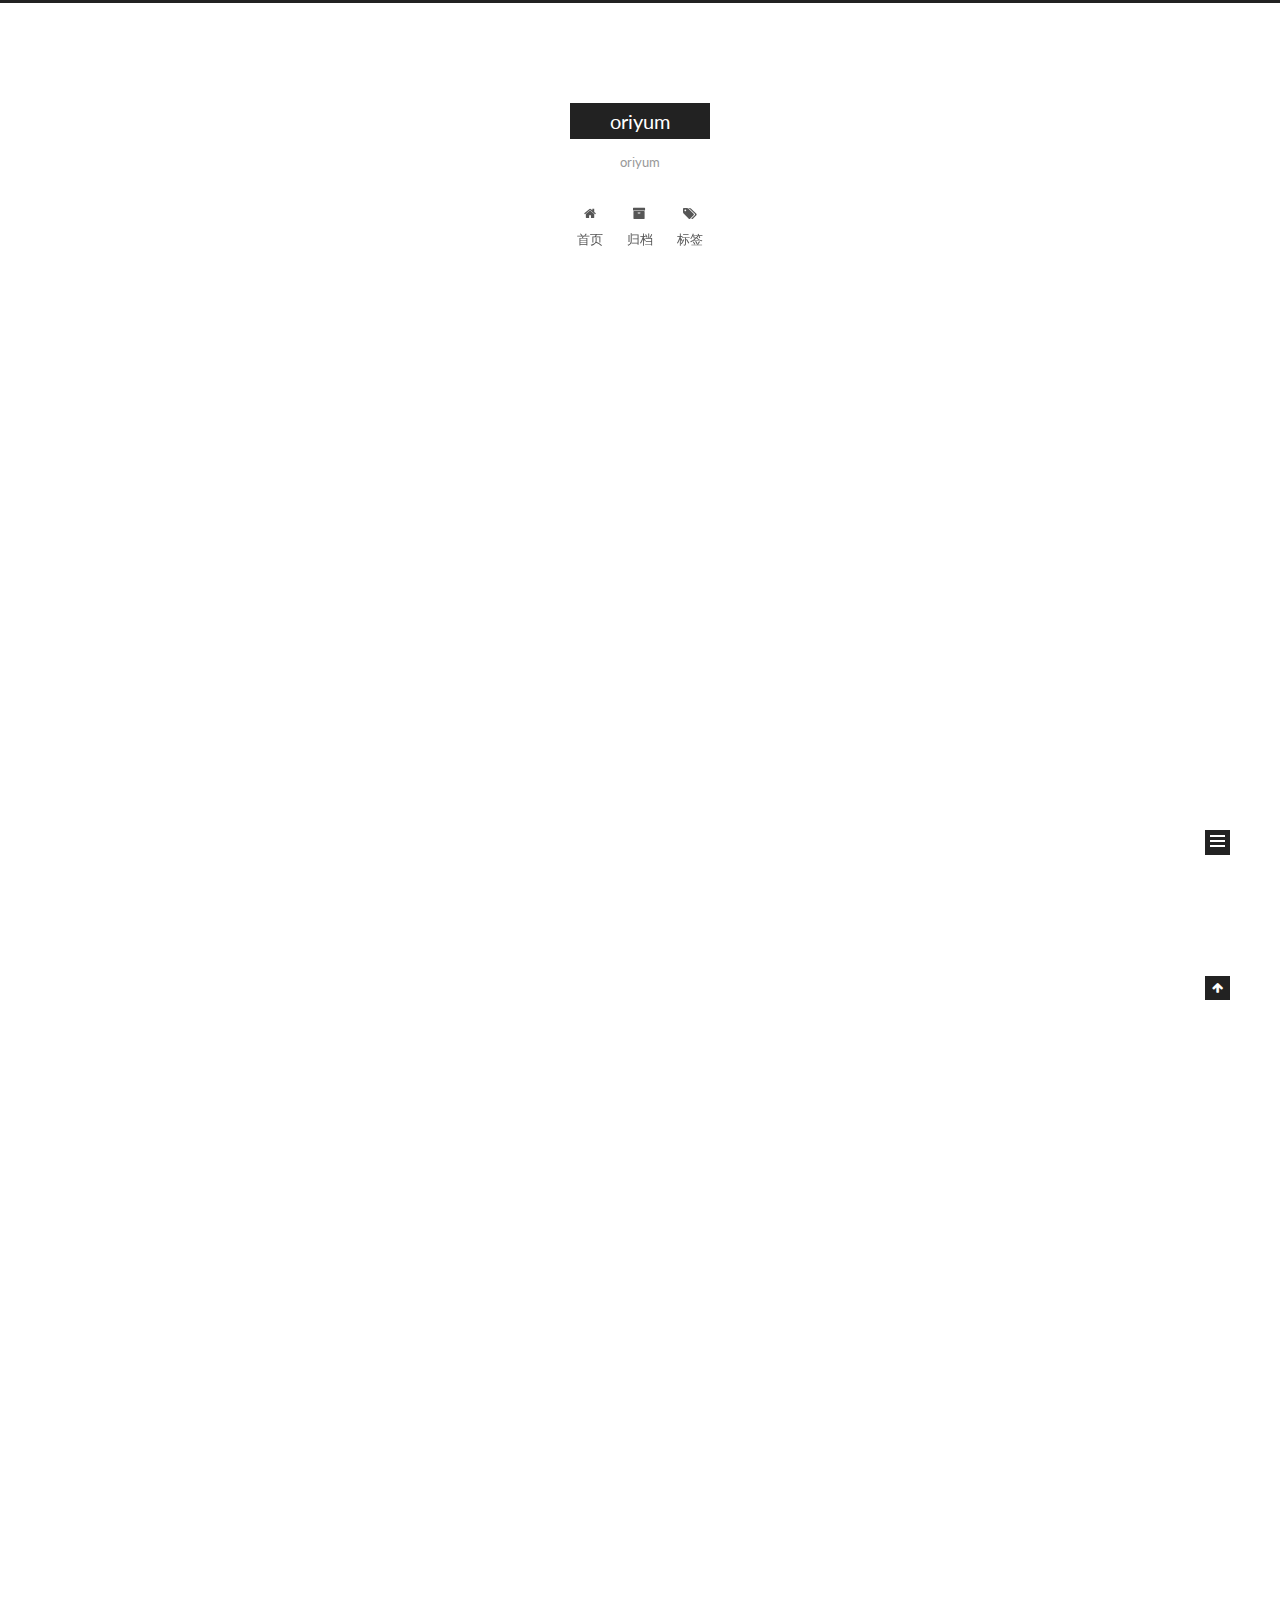
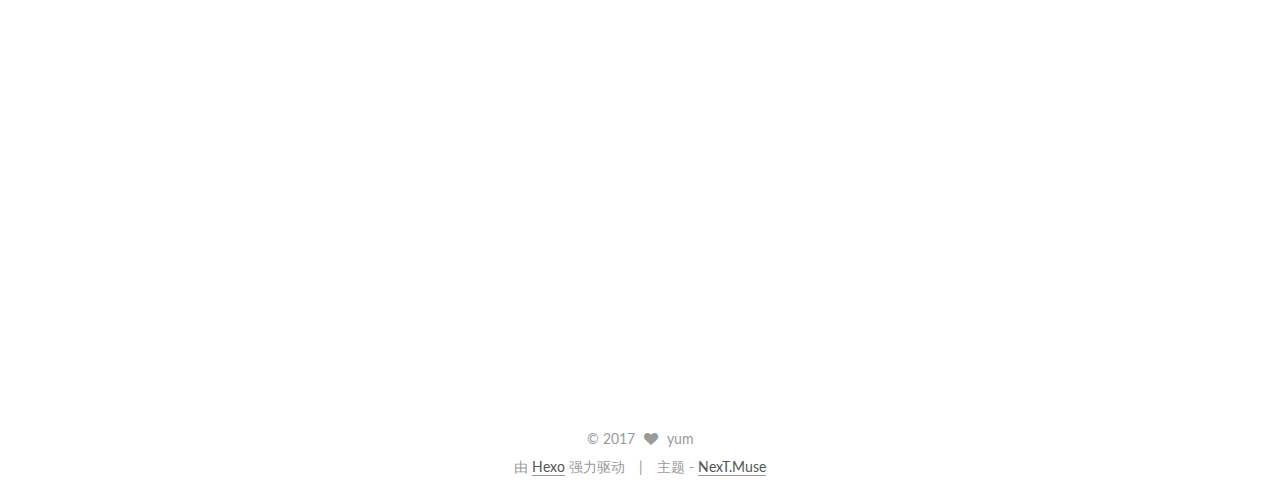
==== commit 1c535959: "Site updated: 2017-02-17 13:17:34" ====
--- a/index.html
+++ b/index.html
@@ -5,7 +5,7 @@
   
 
 
-<html class="theme-next pisces use-motion" lang="zh-Hans">
+<html class="theme-next muse use-motion" lang="zh-Hans">
 <head>
   <meta charset="UTF-8"/>
 <meta http-equiv="X-UA-Compatible" content="IE=edge" />
@@ -103,7 +103,7 @@
   var NexT = window.NexT || {};
   var CONFIG = {
     root: '/',
-    scheme: 'Pisces',
+    scheme: 'Muse',
     sidebar: {"position":"left","display":"post"},
     fancybox: true,
     motion: true,
@@ -628,7 +628,7 @@
 <div class="theme-info">
   主题 -
   <a class="theme-link" href="https://github.com/iissnan/hexo-theme-next">
-    NexT.Pisces
+    NexT.Muse
   </a>
 </div>
 
@@ -695,13 +695,6 @@
 
   
   
-
-
-  <script type="text/javascript" src="/js/src/affix.js?v=5.1.0"></script>
-
-  <script type="text/javascript" src="/js/src/schemes/pisces.js?v=5.1.0"></script>
-
-
 
   
 
--- a/css/main.css
+++ b/css/main.css
@@ -189,7 +189,7 @@
   font-size: 14px;
   line-height: 2;
   color: #555;
-  background: #f5f7f9;
+  background: #fff;
 }
 @media (max-width: 767px) {
   body {
@@ -659,8 +659,8 @@
 @media (min-width: 992px) {
   .full-image.full-image.full-image {
     max-width: none;
-    width: 118%;
-    margin: 0 -9%;
+    width: 110%;
+    margin: 25px -5%;
   }
 }
 .blockquote-center,
@@ -837,7 +837,7 @@
   font-size: 14px;
   color: #fff;
   background: #222;
-  border: 2px solid #555;
+  border: 2px solid #222;
   text-decoration: none;
   border-radius: 0;
   transition-property: background-color;
@@ -848,8 +848,8 @@
 .btn:hover,
 .post-button .btn:hover {
   border-color: #222;
-  color: #fff;
-  background: #222;
+  color: #222;
+  background: #fff;
 }
 .btn-bar {
   display: block;
@@ -954,7 +954,7 @@
   width: 25px;
   background: #222;
   font-size: 12px;
-  opacity: 0.6;
+  opacity: 1;
   color: #fff;
   cursor: pointer;
   text-align: center;
@@ -975,7 +975,7 @@
   }
 }
 .back-to-top.back-to-top-on {
-  bottom: 40px;
+  bottom: 19px;
 }
 .header {
   background: #fff;
@@ -1024,7 +1024,7 @@
 .site-subtitle {
   margin-top: 10px;
   font-size: 13px;
-  color: #ddd;
+  color: #999;
 }
 .use-motion .brand {
   opacity: 0;
@@ -1097,8 +1097,7 @@
   transition-timing-function: ease-in-out;
   transition-delay: 0s;
 }
-.menu .menu-item a:hover,
-.menu-item-active a {
+.menu .menu-item a:hover {
   border-bottom-color: #222;
 }
 .menu .menu-item .fa {
@@ -1444,10 +1443,10 @@
   margin-top: 50px;
 }
 .post-button .btn {
-  color: #555;
+  color: #fff;
   font-size: 14px;
-  background: #fff;
-  border-radius: 2px;
+  background: #222;
+  border-radius: 0;
   line-height: 2;
   margin: 0 4px 8px 4px;
 }
@@ -1622,20 +1621,20 @@
   display: block;
   margin: 0 auto;
   padding: 2px;
-  max-width: 120px;
+  max-width: 96px;
   height: auto;
-  border: 1px solid #eee;
+  border: 2px solid #333;
 }
 .site-author-name {
-  margin: 0;
-  text-align: center;
-  color: #222;
-  font-weight: 600;
+  margin: 5px 0 0;
+  text-align: center;
+  color: #f5f5f5;
+  font-weight: normal;
 }
 .site-description {
-  margin-top: 0;
-  text-align: center;
-  font-size: 13px;
+  margin-top: 5px;
+  text-align: center;
+  font-size: 14px;
   color: #999;
 }
 .site-state {
@@ -1647,7 +1646,7 @@
 .site-state-item {
   display: inline-block;
   padding: 0 15px;
-  border-left: 1px solid #eee;
+  border-left: 1px solid #333;
 }
 .site-state-item:first-child {
   border-left: none;
@@ -1660,11 +1659,11 @@
   text-align: center;
   color: inherit;
   font-weight: 600;
-  font-size: 16px;
+  font-size: 18px;
 }
 .site-state-item-name {
   font-size: 13px;
-  color: #999;
+  color: inherit;
 }
 .feed-link {
   margin-top: 20px;
@@ -1706,7 +1705,7 @@
   width: 4px;
   height: 4px;
   border-radius: 50%;
-  background: #50ff29;
+  background: #ff784e;
 }
 .links-of-blogroll {
   font-size: 13px;
@@ -1735,7 +1734,7 @@
   color: #555;
 }
 .sidebar-nav li:hover {
-  color: #fc6423;
+  color: #f5f5f5;
 }
 .page-post-detail .sidebar-nav-toc {
   padding: 0 5px;
@@ -1744,11 +1743,11 @@
   margin-left: 10px;
 }
 .sidebar-nav .sidebar-nav-active {
-  color: #fc6423;
-  border-bottom-color: #fc6423;
+  color: #87daff;
+  border-bottom-color: #87daff;
 }
 .sidebar-nav .sidebar-nav-active:hover {
-  color: #fc6423;
+  color: #87daff;
 }
 .sidebar-panel {
   display: none;
@@ -1781,12 +1780,12 @@
   transition-timing-function: ease-in-out;
   transition-delay: 0s;
   transition-property: all;
-  color: #666;
+  color: #999;
+  border-bottom-color: #555;
+}
+.post-toc ol a:hover {
+  color: #ccc;
   border-bottom-color: #ccc;
-}
-.post-toc ol a:hover {
-  color: #000;
-  border-bottom-color: #000;
 }
 .post-toc .nav-item {
   overflow: hidden;
@@ -1807,14 +1806,14 @@
   display: block;
 }
 .post-toc .nav .active > a {
-  color: #fc6423;
-  border-bottom-color: #fc6423;
+  color: #87daff;
+  border-bottom-color: #87daff;
 }
 .post-toc .nav .active-current > a {
-  color: #fc6423;
+  color: #87daff;
 }
 .post-toc .nav .active-current > a:hover {
-  color: #fc6423;
+  color: #87daff;
 }
 .footer {
   font-size: 14px;
@@ -2210,28 +2209,6 @@
   top: 42%;
   color: #ccc;
 }
-.busuanzi-count:before {
-  content: " ";
-  float: left;
-  width: 260px;
-  min-height: 25px;
-}
-@media (min-width: 768px) and (max-width: 991px) {
-  .busuanzi-count {
-    width: auto;
-  }
-  .busuanzi-count:before {
-    display: none;
-  }
-}
-@media (max-width: 767px) {
-  .busuanzi-count {
-    width: auto;
-  }
-  .busuanzi-count:before {
-    display: none;
-  }
-}
 .site-uv,
 .site-pv,
 .page-pv {
@@ -2470,403 +2447,83 @@
   }
 }
 .page-post-detail .sidebar-toggle-line {
-  background: #fc6423;
+  background: #87daff;
 }
 .page-post-detail .comments {
   overflow: hidden;
 }
-.header {
-  position: relative;
-  margin: 0 auto;
-  width: 960px;
-}
-@media (min-width: 768px) and (max-width: 991px) {
-  .header {
-    width: auto;
-  }
-}
-@media (max-width: 767px) {
-  .header {
-    width: auto;
-  }
-}
-.header-inner {
-  position: absolute;
-  top: 0;
-  overflow: hidden;
-  padding: 0;
-  width: 240px;
-  background: #fff;
-  box-shadow: initial;
-  border-radius: initial;
-}
-@media (min-width: 1600px) {
-  .container .header-inner {
-    width: 240px;
-  }
-}
-@media (min-width: 768px) and (max-width: 991px) {
-  .header-inner {
-    position: relative;
-    width: auto;
-    border-radius: initial;
-  }
-}
-@media (max-width: 767px) {
-  .header-inner {
-    position: relative;
-    width: auto;
-    border-radius: initial;
-  }
-}
-.main:before,
-.main:after {
-  content: " ";
-  display: table;
-}
-.main:after {
-  clear: both;
-}
-@media (min-width: 768px) and (max-width: 991px) {
-  .main {
-    padding-bottom: 100px;
-  }
-}
-@media (max-width: 767px) {
-  .main {
-    padding-bottom: 100px;
-  }
-}
-.container .main-inner {
-  width: 960px;
-}
-@media (min-width: 768px) and (max-width: 991px) {
-  .container .main-inner {
-    width: auto;
-  }
-}
-@media (max-width: 767px) {
-  .container .main-inner {
-    width: auto;
-  }
-}
-.content-wrap {
-  float: right;
-  box-sizing: border-box;
-  padding: 40px;
-  width: 700px;
-  background: #fff;
-  min-height: 700px;
-  box-shadow: initial;
-  border-radius: initial;
-}
-@media (min-width: 768px) and (max-width: 991px) {
-  .content-wrap {
-    width: 100%;
-    padding: 20px;
-    border-radius: initial;
-  }
-}
-@media (max-width: 767px) {
-  .content-wrap {
-    width: 100%;
-    padding: 20px;
-    min-height: auto;
-    border-radius: initial;
-  }
-}
-.sidebar {
-  position: static;
-  float: left;
-  margin-top: 300px;
-  width: 240px;
-  background: #f5f7f9;
-  box-shadow: none;
-}
-@media (min-width: 768px) and (max-width: 991px) {
-  .sidebar {
-    display: none;
-  }
-}
-@media (max-width: 767px) {
-  .sidebar {
-    display: none;
-  }
-}
-.sidebar-toggle {
-  display: none;
-}
-.footer-inner {
-  width: 960px;
-}
-.footer-inner:before {
-  content: " ";
-  float: left;
-  width: 260px;
-  min-height: 50px;
-}
-@media (min-width: 768px) and (max-width: 991px) {
+@media (max-width: 767px) {
+  .header-inner,
+  .container .main-inner,
   .footer-inner {
     width: auto;
   }
-  .footer-inner:before {
+}
+embed {
+  display: block;
+  margin: 0px auto 25px auto;
+}
+.custom-logo .site-meta-headline {
+  text-align: center;
+}
+.custom-logo .brand {
+  background: none;
+}
+.custom-logo .site-title {
+  margin: 10px auto 0;
+  font-size: 24px;
+  color: #222;
+}
+.custom-logo .site-title a {
+  border: none;
+}
+.custom-logo-image {
+  margin: 0 auto;
+  padding: 5px;
+  max-width: 150px;
+  background: #fff;
+}
+@media (max-width: 767px) {
+  .site-nav {
+    position: absolute;
+    left: 0;
+    top: 52px;
+    margin: 0;
+    width: 100%;
+    padding: 0;
+    background: #fff;
+    border-bottom: 1px solid #ddd;
+    z-index: 1;
+  }
+}
+@media (max-width: 767px) {
+  .menu {
+    text-align: left;
+  }
+}
+@media (max-width: 767px) {
+  .menu .menu-item {
+    display: block;
+    margin: 0 10px;
+    vertical-align: top;
+  }
+}
+@media (max-width: 767px) {
+  .menu .menu-item br {
     display: none;
   }
 }
 @media (max-width: 767px) {
-  .footer-inner {
-    width: auto;
-  }
-  .footer-inner:before {
-    display: none;
-  }
-}
-.sidebar-position-right .header-inner {
-  right: 0;
-}
-.sidebar-position-right .content-wrap {
-  float: left;
-}
-.sidebar-position-right .sidebar {
-  float: right;
-}
-.sidebar-position-right .footer-inner:before {
-  float: right;
-}
-.site-meta {
-  padding: 20px 0;
-  color: #fff;
-  background: #222;
-}
-@media (min-width: 768px) and (max-width: 991px) {
-  .site-meta {
-    box-shadow: 0 0 16px rgba(0,0,0,0.5);
-  }
-}
-@media (max-width: 767px) {
-  .site-meta {
-    box-shadow: 0 0 16px rgba(0,0,0,0.5);
-  }
-}
-.brand {
-  display: block;
-  padding: 0;
-  background: none;
-}
-.brand:hover {
-  color: #fff;
-}
-.site-subtitle {
-  margin: 10px 10px 0;
-  font-family: monospace;
+  .menu .menu-item a {
+    padding: 5px 10px;
+  }
+}
+.menu .menu-item .fa {
+  margin-right: 0;
 }
 .site-search form {
   display: none;
 }
-.site-nav {
-  border-top: none;
-}
-@media (min-width: 768px) and (max-width: 991px) {
-  .site-nav {
-    display: none !important;
-  }
-}
-@media (min-width: 768px) and (max-width: 991px) {
-  .site-nav-on {
-    display: block !important;
-  }
-}
-.menu .menu-item {
-  display: block;
-  margin: 0;
-  list-style: none;
-}
-.menu .menu-item a {
-  position: relative;
-  box-sizing: border-box;
-  padding: 5px 20px;
-  text-align: left;
-  line-height: inherit;
-  transition-property: background-color;
-  transition-duration: 0.2s;
-  transition-timing-function: ease-in-out;
-  transition-delay: 0s;
-}
-.menu .menu-item a:hover,
-.menu-item-active a {
-  background: #f9f9f9;
-  border-bottom-color: #fff;
-}
-.menu .menu-item br {
-  display: none;
-}
-.menu-item-active a:after {
-  content: " ";
-  position: absolute;
-  top: 50%;
-  margin-top: -3px;
-  right: 15px;
-  width: 6px;
-  height: 6px;
-  border-radius: 50%;
-  background-color: #bbb;
-}
-.btn-bar {
-  background-color: #fff;
-}
-.site-nav-toggle {
-  left: 20px;
-  top: 50%;
-  top: calc(50% - 3px);
-  -webkit-transform: translateY(-50%);
-  -webkit-transform: translateY(-50%);
-  -moz-transform: translateY(-50%);
-  -ms-transform: translateY(-50%);
-  -o-transform: translateY(-50%);
-  transform: translateY(-50%);
-}
-@media (min-width: 768px) and (max-width: 991px) {
-  .site-nav-toggle {
-    display: block;
-  }
-}
-.use-motion .sidebar .motion-element {
-  opacity: 1;
-}
-.sidebar {
-  display: none;
-  right: auto;
-  bottom: auto;
-  -webkit-transform: none;
-}
-.sidebar-inner {
-  box-sizing: border-box;
-  width: 240px;
-  color: #555;
-  background: #fff;
-  box-shadow: initial;
-  border-radius: initial;
-}
-.sidebar-inner.affix {
-  position: fixed;
-  top: 0;
-}
-.site-overview {
-  margin: 0 2px;
-  text-align: left;
-}
-.site-author:before,
-.site-author:after {
-  content: " ";
-  display: table;
-}
-.site-author:after {
-  clear: both;
-}
-.sidebar a {
-  color: #555;
-}
-.sidebar a:hover {
-  color: #222;
-}
-.links-of-author-item a:before {
-  display: none;
-}
-.links-of-author-item a {
-  border-bottom: none;
-  text-decoration: underline;
-}
-.feed-link {
-  border-top: 1px dotted #ccc;
-  border-bottom: 1px dotted #ccc;
-  text-align: center;
-}
-.feed-link a {
-  display: block;
-  color: #fc6423;
-  border: none;
-}
-.feed-link a:hover {
-  background: none;
-  color: #e34603;
-}
-.feed-link a:hover i {
-  color: #e34603;
-}
-.links-of-author:before,
-.links-of-author:after {
-  content: " ";
-  display: table;
-}
-.links-of-author:after {
-  clear: both;
-}
-.links-of-author-item {
-  float: left;
-  margin: 5px 0 0;
-  width: 50%;
-}
-.links-of-author-item a {
-  box-sizing: border-box;
-  display: inline-block;
-  margin-right: 0;
-  margin-bottom: 0;
-  padding: 0 5px;
-  overflow: hidden;
-  white-space: nowrap;
-  text-overflow: ellipsis;
-}
-.links-of-author-item a {
-  display: block;
-  text-decoration: none;
-}
-.links-of-author-item a:hover {
-  border-radius: 4px;
-  background: #eee;
-}
-.links-of-author-item .fa {
-  margin-right: 2px;
-  font-size: 16px;
-}
-.links-of-author-item .fa-globe {
-  font-size: 15px;
-}
-.links-of-blogroll {
-  margin-top: 20px;
-  padding: 3px 0 0;
-  border-top: 1px dotted #ccc;
-}
-.links-of-blogroll-title {
-  margin-top: 0;
-}
-.links-of-blogroll-item {
-  padding: 0;
-}
-.links-of-blogroll-inline:before,
-.links-of-blogroll-inline:after {
-  content: " ";
-  display: table;
-}
-.links-of-blogroll-inline:after {
-  clear: both;
-}
 .links-of-blogroll-inline .links-of-blogroll-item {
-  float: left;
-  margin: 5px 0 0;
-  width: 50%;
-}
-.links-of-blogroll-inline .links-of-blogroll-item a {
-  box-sizing: border-box;
-  display: inline-block;
-  margin-right: 0;
-  margin-bottom: 0;
-  padding: 0 5px;
-  overflow: hidden;
-  white-space: nowrap;
-  text-overflow: ellipsis;
-}
-@media (max-width: 767px) {
-  .post-body {
-    text-align: justify;
-  }
-}
+  display: inline-block;
+}
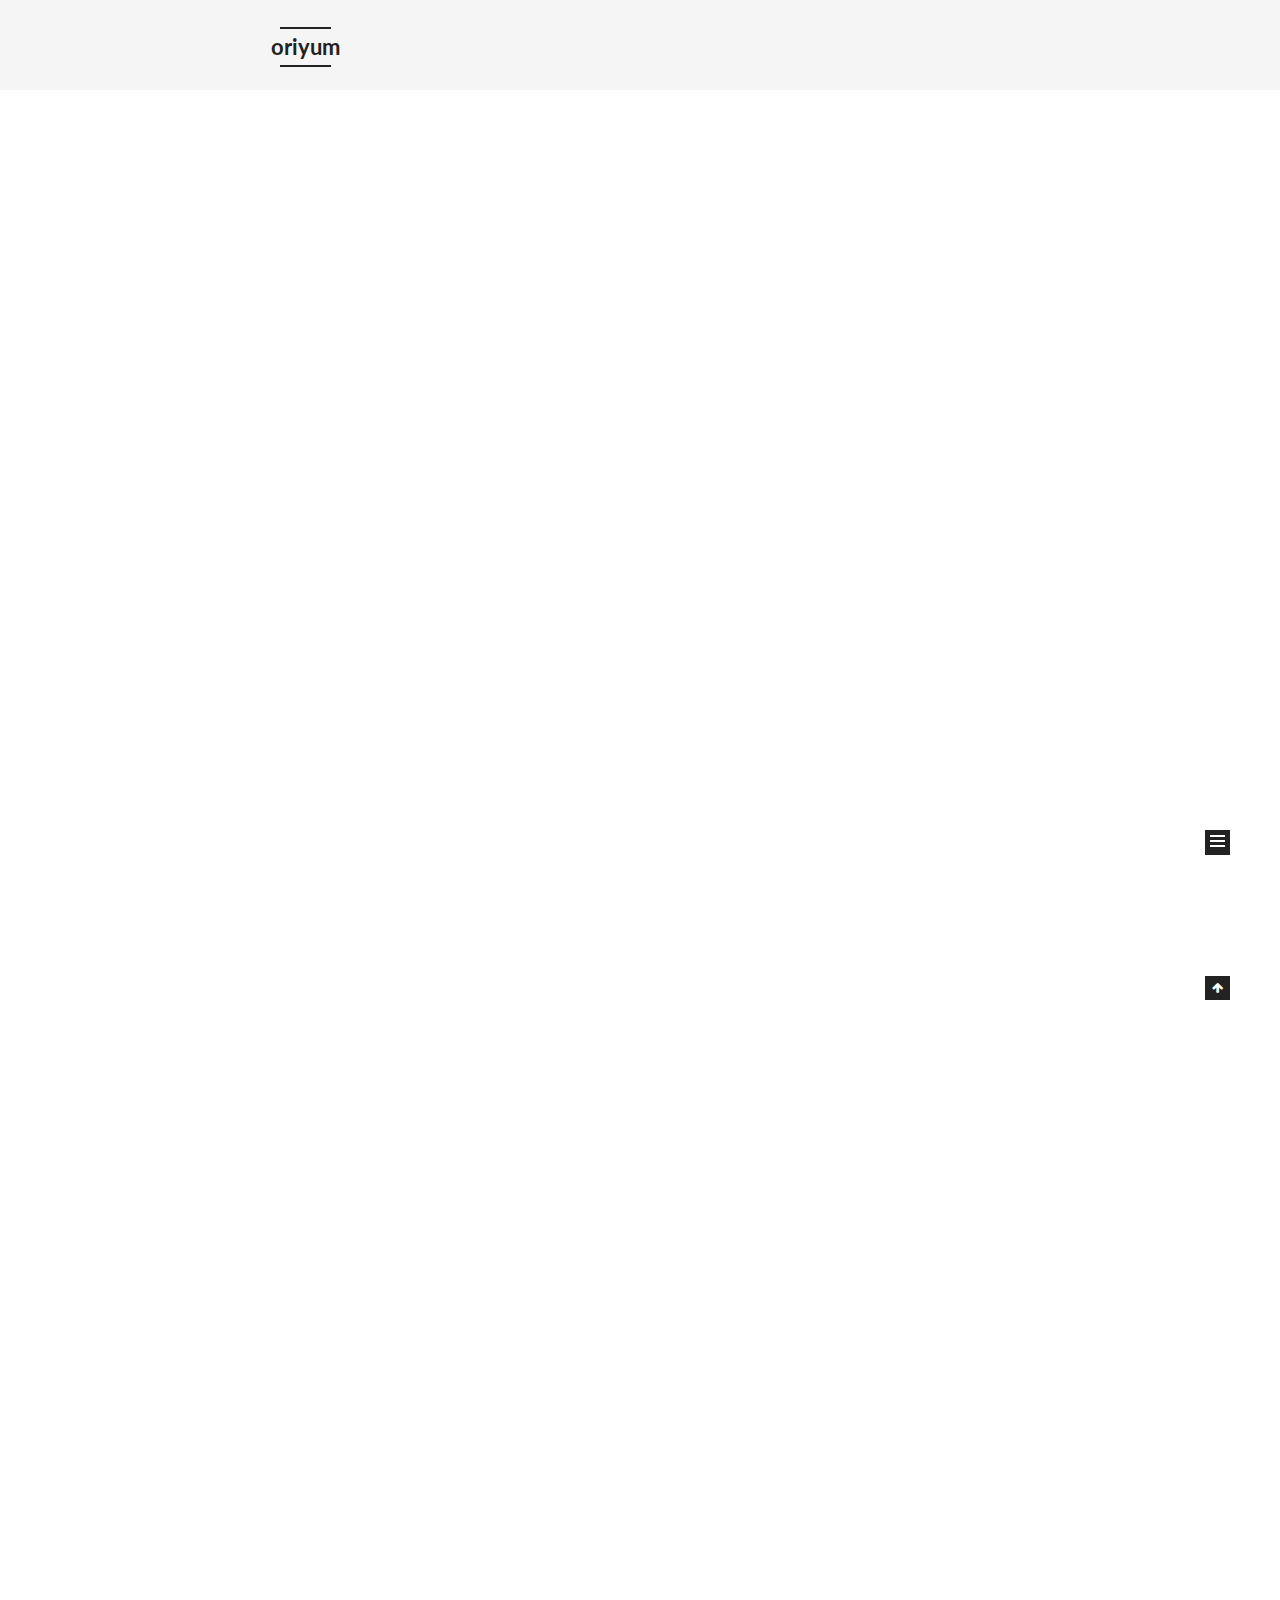
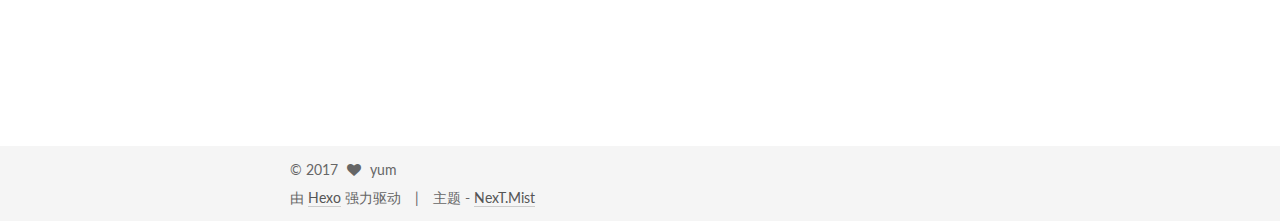
==== commit 2fd2d572: "Site updated: 2017-02-17 13:18:21" ====
--- a/index.html
+++ b/index.html
@@ -5,7 +5,7 @@
   
 
 
-<html class="theme-next muse use-motion" lang="zh-Hans">
+<html class="theme-next mist use-motion" lang="zh-Hans">
 <head>
   <meta charset="UTF-8"/>
 <meta http-equiv="X-UA-Compatible" content="IE=edge" />
@@ -103,7 +103,7 @@
   var NexT = window.NexT || {};
   var CONFIG = {
     root: '/',
-    scheme: 'Muse',
+    scheme: 'Mist',
     sidebar: {"position":"left","display":"post"},
     fancybox: true,
     motion: true,
@@ -628,7 +628,7 @@
 <div class="theme-info">
   主题 -
   <a class="theme-link" href="https://github.com/iissnan/hexo-theme-next">
-    NexT.Muse
+    NexT.Mist
   </a>
 </div>
 
--- a/css/main.css
+++ b/css/main.css
@@ -226,51 +226,51 @@
   margin: 20px 0 15px;
 }
 h1 {
+  font-size: 24px;
+}
+@media (max-width: 767px) {
+  h1 {
+    font-size: 20px;
+  }
+}
+h2 {
   font-size: 22px;
 }
 @media (max-width: 767px) {
-  h1 {
+  h2 {
     font-size: 18px;
   }
 }
-h2 {
+h3 {
   font-size: 20px;
 }
 @media (max-width: 767px) {
-  h2 {
+  h3 {
     font-size: 16px;
   }
 }
-h3 {
+h4 {
   font-size: 18px;
 }
 @media (max-width: 767px) {
-  h3 {
+  h4 {
     font-size: 14px;
   }
 }
-h4 {
+h5 {
   font-size: 16px;
 }
 @media (max-width: 767px) {
-  h4 {
+  h5 {
     font-size: 12px;
   }
 }
-h5 {
+h6 {
   font-size: 14px;
 }
 @media (max-width: 767px) {
-  h5 {
+  h6 {
     font-size: 10px;
-  }
-}
-h6 {
-  font-size: 12px;
-}
-@media (max-width: 767px) {
-  h6 {
-    font-size: 8px;
   }
 }
 p {
@@ -989,7 +989,7 @@
 }
 .site-meta {
   margin: 0;
-  text-align: center;
+  text-align: left;
 }
 @media (max-width: 767px) {
   .site-meta {
@@ -1000,12 +1000,12 @@
   position: relative;
   display: inline-block;
   padding: 0 40px;
-  color: #fff;
+  color: #222;
   background: #222;
   border-bottom: none;
 }
 .brand:hover {
-  color: #fff;
+  color: #222;
 }
 .logo {
   display: inline-block;
@@ -1219,7 +1219,7 @@
 .posts-collapse {
   position: relative;
   z-index: 1010;
-  margin-left: 55px;
+  margin-left: 0;
 }
 .posts-collapse::after {
   content: " ";
@@ -1443,9 +1443,9 @@
   margin-top: 50px;
 }
 .post-button .btn {
-  color: #fff;
+  color: #555;
   font-size: 14px;
-  background: #222;
+  background: transparent;
   border-radius: 0;
   line-height: 2;
   margin: 0 4px 8px 4px;
@@ -1705,7 +1705,7 @@
   width: 4px;
   height: 4px;
   border-radius: 50%;
-  background: #ff784e;
+  background: #7ab34f;
 }
 .links-of-blogroll {
   font-size: 13px;
@@ -2452,78 +2452,319 @@
 .page-post-detail .comments {
   overflow: hidden;
 }
-@media (max-width: 767px) {
-  .header-inner,
-  .container .main-inner,
+h1,
+h2,
+h3,
+h4,
+h5,
+h6 {
+  margin: 20px 0 10px;
+}
+p {
+  margin: 0 0 25px 0;
+}
+a {
+  border-bottom-color: #ccc;
+}
+hr {
+  margin: 20px 0;
+  height: 2px;
+}
+.main-inner {
+  margin-top: 80px;
+}
+.header {
+  background: #f5f5f5;
+}
+.header-inner {
+  padding: 25px 0 20px;
+}
+.header-inner:before,
+.header-inner:after {
+  content: " ";
+  display: table;
+}
+.header-inner:after {
+  clear: both;
+}
+@media (max-width: 767px) {
+  .header-inner {
+    width: auto;
+    margin-bottom: 50px;
+    padding: 10px;
+  }
+}
+.site-meta {
+  float: left;
+  margin-left: -20px;
+  line-height: normal;
+}
+@media (max-width: 767px) {
+  .site-meta {
+    margin-left: 10px;
+  }
+}
+.site-meta .brand {
+  padding: 2px 1px;
+  background: none;
+}
+@media (max-width: 767px) {
+  .site-meta .brand {
+    display: block;
+  }
+}
+.site-meta .logo {
+  display: none;
+}
+.site-meta .site-title {
+  font-size: 22px;
+  font-weight: bolder;
+}
+@media (max-width: 767px) {
+  .site-meta .site-title {
+    line-height: 34px;
+  }
+}
+.logo-line-before,
+.logo-line-after {
+  display: block;
+  overflow: hidden;
+  margin: 0 auto;
+  width: 75%;
+}
+@media (max-width: 767px) {
+  .logo-line-before,
+  .logo-line-after {
+    display: none;
+  }
+}
+.logo-line-before i,
+.logo-line-after i {
+  position: relative;
+  display: block;
+  height: 2px;
+  background: #222;
+}
+@media (max-width: 767px) {
+  .logo-line-before i,
+  .logo-line-after i {
+    height: 3px;
+  }
+}
+.use-motion .logo-line-before i {
+  left: -100%;
+}
+.use-motion .logo-line-after i {
+  right: -100%;
+}
+.site-subtitle {
+  display: none;
+}
+.site-nav-toggle {
+  position: static;
+  float: right;
+}
+.menu {
+  float: right;
+  margin: 8px 0 0 0;
+}
+@media (max-width: 767px) {
+  .menu {
+    margin: 20px 0 0 0;
+    padding: 0;
+  }
+}
+.menu br {
+  display: none;
+}
+.menu .menu-item {
+  margin: 0;
+}
+@media (max-width: 767px) {
+  .menu .menu-item {
+    display: block;
+  }
+}
+.menu .menu-item a {
+  padding: 0 10px;
+  background: none;
+  border: none;
+  border-radius: 2px;
+  transition-property: background;
+}
+@media (max-width: 767px) {
+  .menu .menu-item a {
+    text-align: left;
+  }
+}
+.menu .menu-item a:hover {
+  background: #e1e1e1;
+}
+.menu a::before {
+  display: none;
+}
+@media (max-width: 767px) {
+  .menu a::before {
+    display: block;
+  }
+}
+@media (max-width: 767px) {
+  .menu {
+    float: none;
+  }
+}
+.site-search form {
+  display: none;
+}
+.posts-expand {
+  padding-top: 0;
+}
+.posts-expand .post-title,
+.posts-expand .post-meta {
+  text-align: left;
+}
+@media (max-width: 767px) {
+  .posts-expand .post-title,
+  .posts-expand .post-meta {
+    text-align: center;
+  }
+}
+.posts-expand .post-eof {
+  display: none;
+}
+.posts-expand .post {
+  margin-top: 120px;
+}
+.posts-expand .post:first-child {
+  margin-top: 0;
+}
+.posts-expand .post-meta {
+  margin-top: 5px;
+  margin-bottom: 20px;
+}
+.posts-expand .post-title {
+  position: relative;
+  font-size: 26px;
+  font-weight: 400;
+}
+@media (max-width: 767px) {
+  .posts-expand .post-title {
+    font-size: 20px;
+  }
+}
+@media (min-width: 1600px) {
+  .posts-expand .post-title {
+    font-size: 26px;
+  }
+}
+.posts-expand .post-title:hover:before {
+  background: #222;
+}
+.posts-expand .post-body img {
+  margin: 0;
+}
+.posts-expand .post-tags {
+  text-align: left;
+}
+.posts-expand .post-tags a {
+  padding: 1px 5px;
+  background: #f5f5f5;
+  border-bottom: none;
+}
+.posts-expand .post-tags a:hover {
+  background: #ccc;
+}
+.posts-expand .post-nav {
+  margin-top: 40px;
+}
+.post-button {
+  margin-top: 20px;
+  text-align: left;
+}
+.post-button a {
+  margin: 0 8px 8px 0 !important;
+  padding: 0;
+  font-size: 14px;
+  color: #666;
+  background: none;
+  border: none;
+  border-bottom: 2px solid #666;
+  transition-property: border;
+}
+@media (max-width: 767px) {
+  .post-button a {
+    font-size: 12px;
+  }
+}
+@media (min-width: 1600px) {
+  .post-button a {
+    font-size: 16px;
+  }
+}
+.post-button a:hover {
+  border-bottom-color: #222;
+}
+.links-of-blogroll-inline .links-of-blogroll-item {
+  display: inline-block;
+}
+.btn {
+  padding: 0 10px;
+  border-width: 2px;
+  border-radius: 0;
+}
+.headband {
+  display: none;
+}
+.site-search {
+  position: relative;
+  float: right;
+  margin-top: 5px;
+  padding-top: 3px;
+}
+@media (max-width: 767px) {
+  .site-search {
+    float: none;
+    padding: 0 10px;
+  }
+}
+@media (max-width: 767px) {
+  .container .main-inner {
+    width: auto;
+  }
+}
+.page-post-detail .post-title,
+.page-post-detail .post-meta {
+  text-align: center;
+}
+.page-post-detail .post-title:before {
+  display: none;
+}
+.page-post-detail .post-meta {
+  margin-bottom: 60px;
+}
+.pagination {
+  margin: 120px 0 0;
+  text-align: left;
+}
+@media (max-width: 767px) {
+  .pagination {
+    margin: 80px 10px 0;
+    text-align: center;
+  }
+}
+.footer {
+  margin-top: 80px;
+  padding: 10px 0;
+  background: #f5f5f5;
+  color: #666;
+}
+.footer-inner {
+  margin: 0 auto;
+  text-align: left;
+}
+@media (max-width: 767px) {
   .footer-inner {
     width: auto;
-  }
-}
-embed {
-  display: block;
-  margin: 0px auto 25px auto;
-}
-.custom-logo .site-meta-headline {
-  text-align: center;
-}
-.custom-logo .brand {
-  background: none;
-}
-.custom-logo .site-title {
-  margin: 10px auto 0;
-  font-size: 24px;
-  color: #222;
-}
-.custom-logo .site-title a {
-  border: none;
-}
-.custom-logo-image {
-  margin: 0 auto;
-  padding: 5px;
-  max-width: 150px;
-  background: #fff;
-}
-@media (max-width: 767px) {
-  .site-nav {
-    position: absolute;
-    left: 0;
-    top: 52px;
-    margin: 0;
-    width: 100%;
-    padding: 0;
-    background: #fff;
-    border-bottom: 1px solid #ddd;
-    z-index: 1;
-  }
-}
-@media (max-width: 767px) {
-  .menu {
-    text-align: left;
-  }
-}
-@media (max-width: 767px) {
-  .menu .menu-item {
-    display: block;
-    margin: 0 10px;
-    vertical-align: top;
-  }
-}
-@media (max-width: 767px) {
-  .menu .menu-item br {
-    display: none;
-  }
-}
-@media (max-width: 767px) {
-  .menu .menu-item a {
-    padding: 5px 10px;
-  }
-}
-.menu .menu-item .fa {
-  margin-right: 0;
-}
-.site-search form {
-  display: none;
-}
-.links-of-blogroll-inline .links-of-blogroll-item {
-  display: inline-block;
-}
+    text-align: center;
+  }
+}
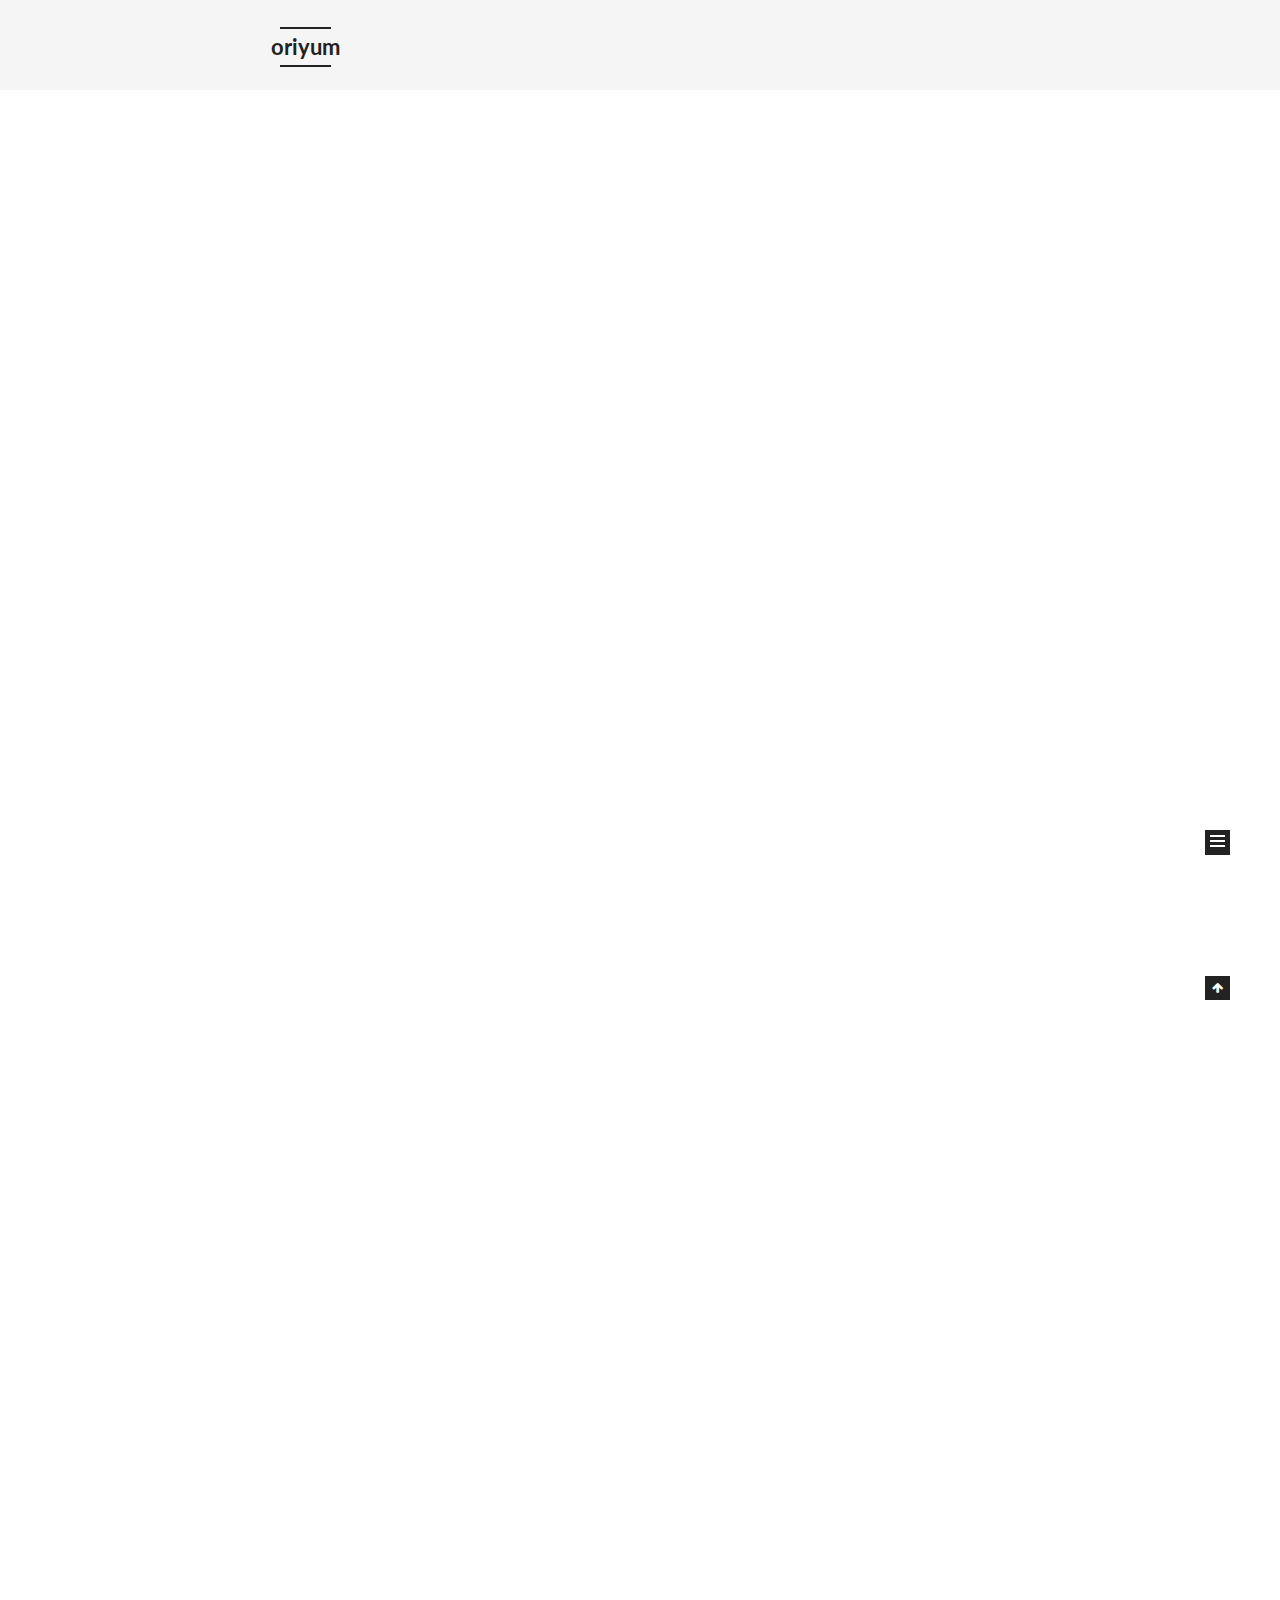
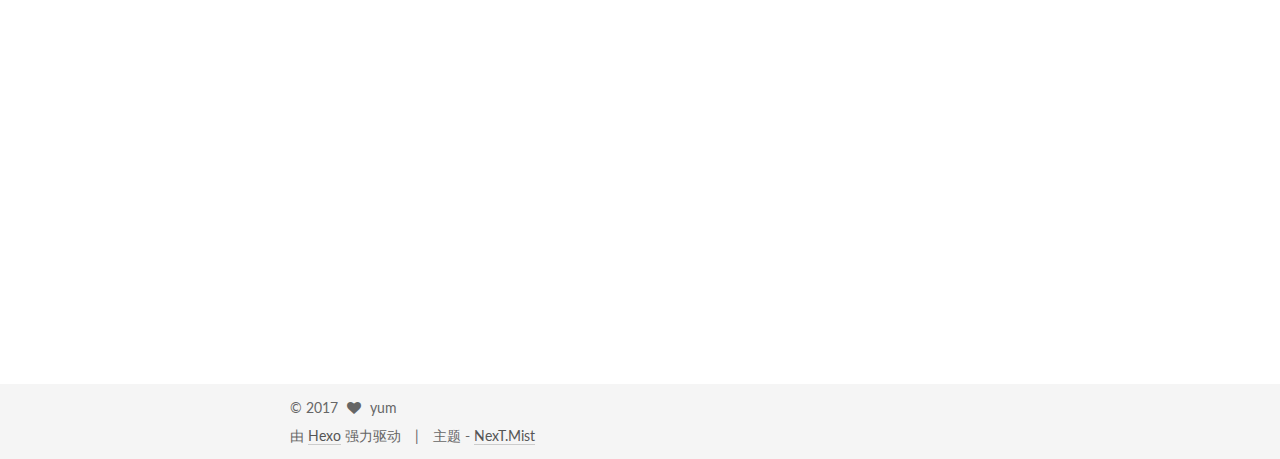
==== commit 97ef38a3: "Site updated: 2017-02-17 13:21:42" ====
--- a/index.html
+++ b/index.html
@@ -348,12 +348,11 @@
       
         
           
-            <p>安慰剂效应的存在，宣告了见证叙述作为证据是无效的，但还存在着另外一个障碍，那就是人类记忆和决策中的“鲜活性效应”。当面临问题解决或决策情境的时候，人们会从记忆中提取与当前情境有关的信息。因此，人们倾向于利用更容易获得的、能够用来解决问题或做出决策的信息。对可获得性造成强烈影响的一个<em>因素</em>，<del>就是信息的鲜活性</del>。</p>
-<blockquote>
-<p>个人见证的鲜活性常常令其他一些更可靠的信息黯然失色。购物时，我们在不同的品牌前权衡了半天，最后却由于某个朋友或某则广告对于另一产品的推荐，而在最后一刻放弃了自己的选择。鲜活的个人见证所造成的问题，并非心理学领域所独有，鲜活性影响人们决策，这样的例子无论在哪个领域都不难找到。</p>
-</blockquote>
-<p><code>dasdad</code></p>
-<figure class="highlight plain"><table><tr><td class="gutter"><pre><div class="line">1</div><div class="line">2</div></pre></td><td class="code"><pre><div class="line">fasfdda</div><div class="line">dfasfasdfsadf</div></pre></td></tr></table></figure>
+            <p>来一张图片怎么显示<br><img src="https://ww2.sinaimg.cn/large/006tNbRwgy1fcteaq6l6nj31kw16oe85.jpg" alt="图片"><br><code>dasdad</code></p>
+<figure class="highlight plain"><table><tr><td class="gutter"><pre><div class="line">1</div><div class="line">2</div></pre></td><td class="code"><pre><div class="line">anchorView.frame = CGRectMake(0, 0, 200, 200);</div><div class="line">&lt;UIView: 0x7fe7a0d21450; frame = (107 268; 200 200); layer = &lt;CALayer: 0x6000002365c0&gt;&gt;</div></pre></td></tr></table></figure>
+<p>oneLabel<br><figure class="highlight plain"><table><tr><td class="gutter"><pre><div class="line">1</div><div class="line">2</div><div class="line">3</div></pre></td><td class="code"><pre><div class="line">oneLabel.frame = CGRectOffset(anchorView.frame, 30, 30);</div><div class="line">Printing description of oneLabel:</div><div class="line">&lt;UILabel: 0x7fe7a0d152b0; frame = (137 298; 200 200); text = &apos;CGRectOffset&apos;; userInteractionEnabled = NO; layer = &lt;_UILabelLayer: 0x6000000907c0&gt;&gt;</div></pre></td></tr></table></figure></p>
+<p>twoLabel<br><figure class="highlight plain"><table><tr><td class="gutter"><pre><div class="line">1</div><div class="line">2</div><div class="line">3</div><div class="line">4</div></pre></td><td class="code"><pre><div class="line">twoLabel.frame = CGRectInset(anchorView.frame, 35, 35);</div><div class="line"></div><div class="line">Printing description of twoLabel:</div><div class="line">&lt;UILabel: 0x7fe7a0d0aa00; frame = (142 303; 130 130); text = &apos;CGRectInset&apos;; userInteractionEnabled = NO; layer = &lt;_UILabelLayer: 0x600000091490&gt;&gt;</div></pre></td></tr></table></figure></p>
+<p><img src="https://ww3.sinaimg.cn/large/006tNbRwgy1fcr6stsedbj30ha0vwdgx.jpg" alt="方式"></p>
 
           
         
--- a/css/main.css
+++ b/css/main.css
@@ -1705,7 +1705,7 @@
   width: 4px;
   height: 4px;
   border-radius: 50%;
-  background: #7ab34f;
+  background: #afbe6f;
 }
 .links-of-blogroll {
   font-size: 13px;
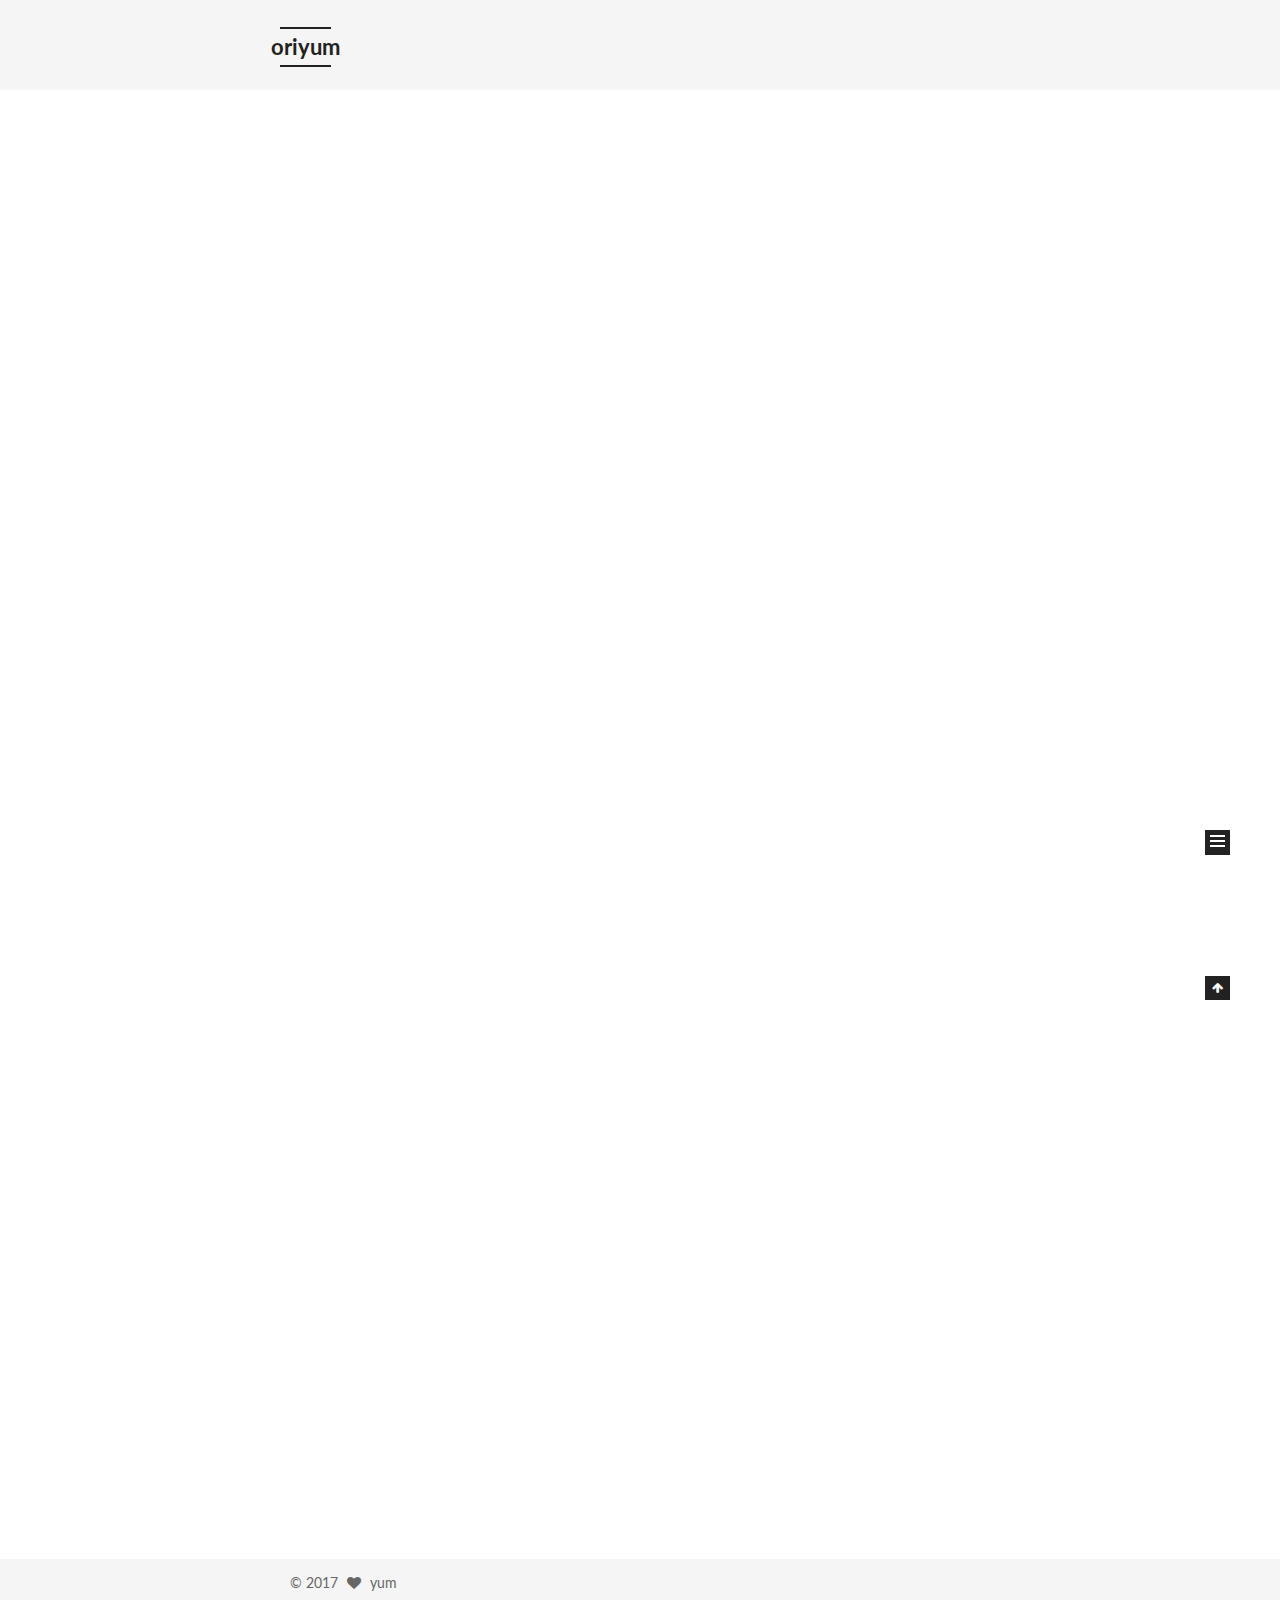
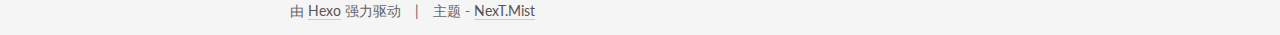
==== commit 890c8e6f: "Site updated: 2017-03-08 14:17:15" ====
--- a/index.html
+++ b/index.html
@@ -258,7 +258,7 @@
   
 
   <article class="post post-type-normal " itemscope itemtype="http://schema.org/Article">
-  <link itemprop="mainEntityOfPage" href="http://yumengbdw.com/2017/02/17/he/">
+  <link itemprop="mainEntityOfPage" href="http://yumengbdw.com/2017/03/08/ReactNative/">
 
   <span style="display:none" itemprop="author" itemscope itemtype="http://schema.org/Person">
     <meta itemprop="name" content="yum">
@@ -283,8 +283,8 @@
             
               
                 
-                <a class="post-title-link" href="/2017/02/17/he/" itemprop="url">
-                  测试测试
+                <a class="post-title-link" href="/2017/03/08/ReactNative/" itemprop="url">
+                  ReactNative
                 </a>
               
             
@@ -300,8 +300,8 @@
               
                 <span class="post-meta-item-text">发表于</span>
               
-              <time title="Post created" itemprop="dateCreated datePublished" datetime="2017-02-17T11:36:51+08:00">
-                2017-02-17
+              <time title="Post created" itemprop="dateCreated datePublished" datetime="2017-03-08T14:10:14+08:00">
+                2017-03-08
               </time>
             
 
@@ -319,8 +319,8 @@
                 <span class="post-meta-item-icon">
                   <i class="fa fa-comment-o"></i>
                 </span>
-                <a href="/2017/02/17/he/#comments" itemprop="discussionUrl">
-                  <span class="post-comments-count ds-thread-count" data-thread-key="2017/02/17/he/" itemprop="commentCount"></span>
+                <a href="/2017/03/08/ReactNative/#comments" itemprop="discussionUrl">
+                  <span class="post-comments-count ds-thread-count" data-thread-key="2017/03/08/ReactNative/" itemprop="commentCount"></span>
                 </a>
               </span>
             
@@ -348,12 +348,137 @@
       
         
           
-            <p>来一张图片怎么显示<br><img src="https://ww2.sinaimg.cn/large/006tNbRwgy1fcteaq6l6nj31kw16oe85.jpg" alt="图片"><br><code>dasdad</code></p>
-<figure class="highlight plain"><table><tr><td class="gutter"><pre><div class="line">1</div><div class="line">2</div></pre></td><td class="code"><pre><div class="line">anchorView.frame = CGRectMake(0, 0, 200, 200);</div><div class="line">&lt;UIView: 0x7fe7a0d21450; frame = (107 268; 200 200); layer = &lt;CALayer: 0x6000002365c0&gt;&gt;</div></pre></td></tr></table></figure>
-<p>oneLabel<br><figure class="highlight plain"><table><tr><td class="gutter"><pre><div class="line">1</div><div class="line">2</div><div class="line">3</div></pre></td><td class="code"><pre><div class="line">oneLabel.frame = CGRectOffset(anchorView.frame, 30, 30);</div><div class="line">Printing description of oneLabel:</div><div class="line">&lt;UILabel: 0x7fe7a0d152b0; frame = (137 298; 200 200); text = &apos;CGRectOffset&apos;; userInteractionEnabled = NO; layer = &lt;_UILabelLayer: 0x6000000907c0&gt;&gt;</div></pre></td></tr></table></figure></p>
-<p>twoLabel<br><figure class="highlight plain"><table><tr><td class="gutter"><pre><div class="line">1</div><div class="line">2</div><div class="line">3</div><div class="line">4</div></pre></td><td class="code"><pre><div class="line">twoLabel.frame = CGRectInset(anchorView.frame, 35, 35);</div><div class="line"></div><div class="line">Printing description of twoLabel:</div><div class="line">&lt;UILabel: 0x7fe7a0d0aa00; frame = (142 303; 130 130); text = &apos;CGRectInset&apos;; userInteractionEnabled = NO; layer = &lt;_UILabelLayer: 0x600000091490&gt;&gt;</div></pre></td></tr></table></figure></p>
-<p><img src="https://ww3.sinaimg.cn/large/006tNbRwgy1fcr6stsedbj30ha0vwdgx.jpg" alt="方式"></p>
-
+            
+          
+        
+      
+    </div>
+
+    <div>
+      
+    </div>
+
+    <div>
+      
+    </div>
+
+
+    <footer class="post-footer">
+      
+
+      
+
+      
+
+      
+      
+        <div class="post-eof"></div>
+      
+    </footer>
+  </article>
+
+
+    
+      
+
+  
+
+  
+  
+  
+
+  <article class="post post-type-normal " itemscope itemtype="http://schema.org/Article">
+  <link itemprop="mainEntityOfPage" href="http://yumengbdw.com/2017/03/08/hehhe/">
+
+  <span style="display:none" itemprop="author" itemscope itemtype="http://schema.org/Person">
+    <meta itemprop="name" content="yum">
+    <meta itemprop="description" content="">
+    <meta itemprop="image" content="http://upload.jianshu.io/users/upload_avatars/783355/06e32398d046.JPG?imageMogr2/auto-orient">
+  </span>
+
+  <span style="display:none" itemprop="publisher" itemscope itemtype="http://schema.org/Organization">
+    <meta itemprop="name" content="oriyum">
+    <span style="display:none" itemprop="logo" itemscope itemtype="http://schema.org/ImageObject">
+      <img style="display:none;" itemprop="url image" alt="oriyum" src="">
+    </span>
+  </span>
+
+    
+      <header class="post-header">
+
+        
+        
+          <h1 class="post-title" itemprop="name headline">
+            
+            
+              
+                
+                <a class="post-title-link" href="/2017/03/08/hehhe/" itemprop="url">
+                  hehhe
+                </a>
+              
+            
+          </h1>
+        
+
+        <div class="post-meta">
+          <span class="post-time">
+            
+              <span class="post-meta-item-icon">
+                <i class="fa fa-calendar-o"></i>
+              </span>
+              
+                <span class="post-meta-item-text">发表于</span>
+              
+              <time title="Post created" itemprop="dateCreated datePublished" datetime="2017-03-08T14:09:03+08:00">
+                2017-03-08
+              </time>
+            
+
+            
+
+            
+          </span>
+
+          
+
+          
+            
+              <span class="post-comments-count">
+                <span class="post-meta-divider">|</span>
+                <span class="post-meta-item-icon">
+                  <i class="fa fa-comment-o"></i>
+                </span>
+                <a href="/2017/03/08/hehhe/#comments" itemprop="discussionUrl">
+                  <span class="post-comments-count ds-thread-count" data-thread-key="2017/03/08/hehhe/" itemprop="commentCount"></span>
+                </a>
+              </span>
+            
+          
+
+          
+          
+
+          
+
+          
+
+          
+
+        </div>
+      </header>
+    
+
+
+    <div class="post-body" itemprop="articleBody">
+
+      
+      
+
+      
+        
+          
+            
           
         
       
@@ -568,7 +693,7 @@
           
             <div class="site-state-item site-state-posts">
               <a href="/archives">
-                <span class="site-state-item-count">2</span>
+                <span class="site-state-item-count">3</span>
                 <span class="site-state-item-name">日志</span>
               </a>
             </div>
--- a/css/main.css
+++ b/css/main.css
@@ -1705,7 +1705,7 @@
   width: 4px;
   height: 4px;
   border-radius: 50%;
-  background: #afbe6f;
+  background: #bdff0e;
 }
 .links-of-blogroll {
   font-size: 13px;
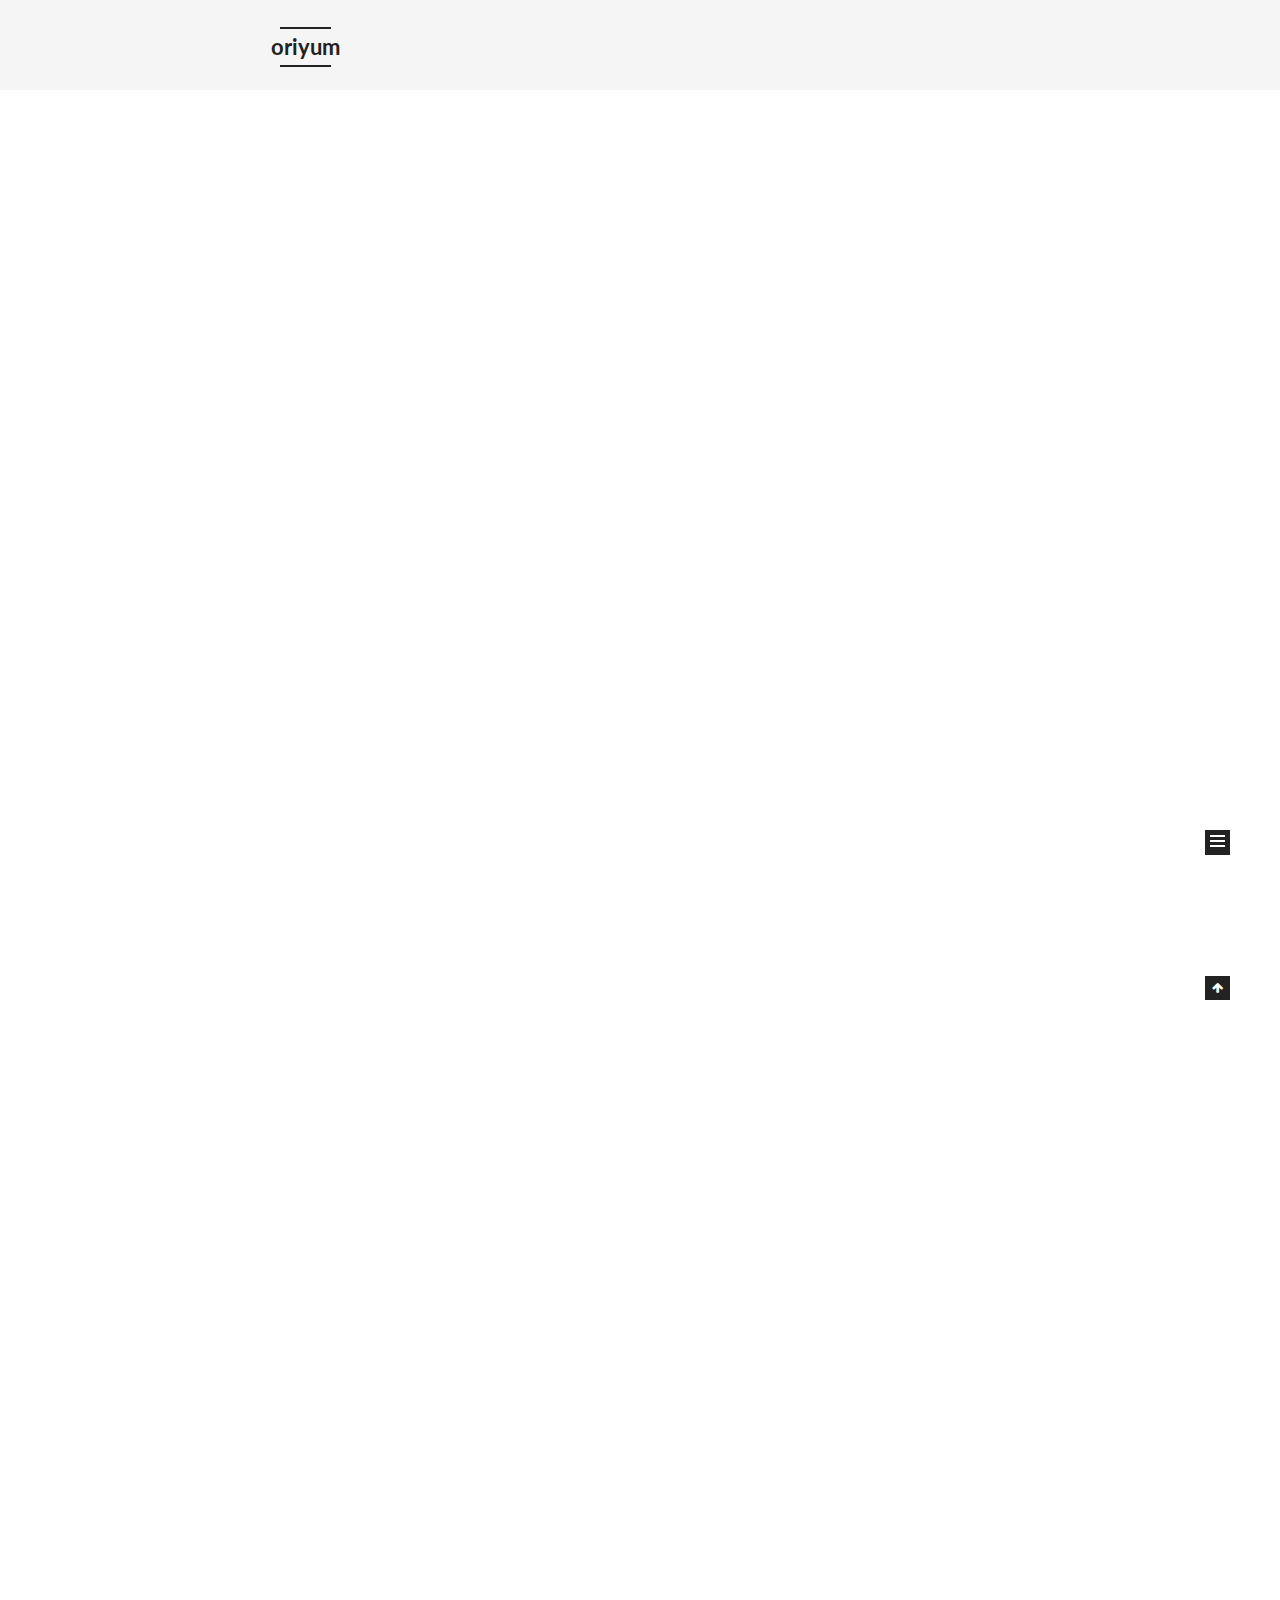
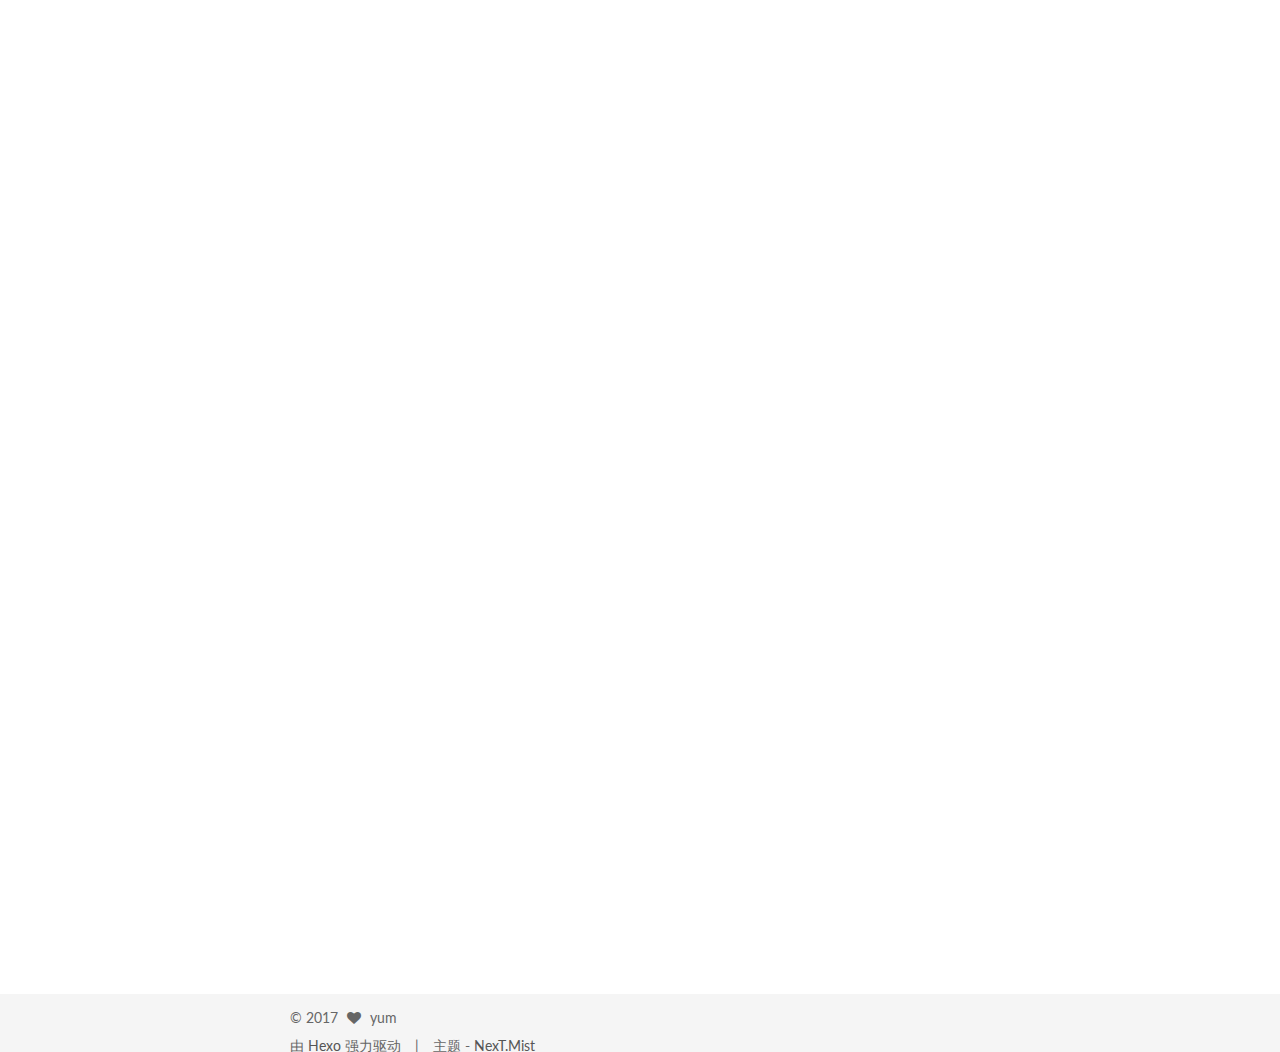
==== commit 5d877347: "Site updated: 2017-03-08 14:18:32" ====
--- a/index.html
+++ b/index.html
@@ -348,7 +348,31 @@
       
         
           
-            
+            <p>flex: 1,<br><code>flexDirection: &#39;column’,</code>//决定布局的主轴。子元素是应该沿着水平轴(row)方向排列，还是沿着竖直轴(column)方向排列<br><code>justifyContent: &#39;center’,</code>//可以决定其子元素沿着主轴的排列方式<code>flex-start</code>、<code>center</code>、<code>flex-end</code>、<code>space-around</code>以及<code>space-between</code><br><code>alignItems: &#39;center’</code>,//沿着次轴（与主轴垂直的轴)排列<br><code>justifyContent</code>可以决定其子元素沿着主轴的排列方式<br><code>alignSelf</code>单个组件的对齐方式<br><code>flex</code>指设置伸缩项目的伸缩样式，可以把它类比成android中的weight属性。<br><code>flexWrap</code>同理可理解成为wrapContent。nowrap:即使空间不够也不换行。wrap:空间不够的话自动换行。 </p>
+<p><img src="https://ww2.sinaimg.cn/large/006tNbRwgy1fdejce5itrj30h604pglk.jpg" alt="space-between"></p>
+<p><img src="https://ww4.sinaimg.cn/large/006tNbRwgy1fdejef6m91j30h603tdfs.jpg" alt="space-around"></p>
+<p><img src="https://ww3.sinaimg.cn/large/006tNbRwgy1fdejfq1v39j30h203na9z.jpg" alt="center"></p>
+<p>1.<code>@complete</code>  基于其他可观测的变量动态计算出一个值<br><code>@observer</code> 给予组件响应数据变更的能力<br><code>@observable</code> 给予数据被外部观察变更的特性<br>e.g:<br><figure class="highlight plain"><table><tr><td class="gutter"><pre><div class="line">1</div><div class="line">2</div><div class="line">3</div><div class="line">4</div><div class="line">5</div><div class="line">6</div><div class="line">7</div><div class="line">8</div></pre></td><td class="code"><pre><div class="line">class Store &#123;</div><div class="line">    @observable first_name = &apos;Steven&apos;;</div><div class="line">    @observable last_name = &apos;Jobs&apos;;</div><div class="line"></div><div class="line">    @complete get full_name() &#123;</div><div class="line">        return this.first_name + this.last_name;</div><div class="line">    &#125;</div><div class="line">&#125;</div></pre></td></tr></table></figure></p>
+<p>2.<code>autorun</code>将可观测的属性与函数绑定，任何有关此属性的变化，都将会自动执行绑定的函数。<br>e.g:<br><figure class="highlight plain"><table><tr><td class="gutter"><pre><div class="line">1</div><div class="line">2</div><div class="line">3</div></pre></td><td class="code"><pre><div class="line">autorun(() =&gt; &#123;</div><div class="line">    console.log(store.count);</div><div class="line">&#125;);</div></pre></td></tr></table></figure></p>
+<p>3.<code>@action</code><br><figure class="highlight plain"><table><tr><td class="gutter"><pre><div class="line">1</div><div class="line">2</div></pre></td><td class="code"><pre><div class="line">建议使用，任何改变可观测属性，或影响可观测属性的方法都建议加上此属性</div><div class="line">It is advised to use them on any function that modifies observables or has side effects</div></pre></td></tr></table></figure></p>
+<p><img src="https://ww2.sinaimg.cn/large/006tNc79gy1fcxvh2ladxj30hw0my0tv.jpg" alt="生命周期"></p>
+<p><a href="http://stackoverflow.com/questions/3552461/how-to-format-a-javascript-date" target="_blank" rel="external">JS格式化时间戳</a></p>
+<p>Q&amp;A</p>
+<p>1.获取<code>package.json</code>文件里面的某个属性值<br><figure class="highlight plain"><table><tr><td class="gutter"><pre><div class="line">1</div></pre></td><td class="code"><pre><div class="line">var customData = require(&apos;./customData.json&apos;);</div></pre></td></tr></table></figure></p>
+<p>2.有关路径的问题。<br><code>./components/Form.js</code>：当前目录/components/Form.js<br><code>../</code>当前目录的上一层。</p>
+<p>3.</p>
+<ul>
+<li>mobx的方式</li>
+</ul>
+<figure class="highlight plain"><table><tr><td class="gutter"><pre><div class="line">1</div><div class="line">2</div><div class="line">3</div><div class="line">4</div><div class="line">5</div><div class="line">6</div></pre></td><td class="code"><pre><div class="line">class MyComponent extends React.Component &#123;</div><div class="line">  constructor(props) &#123;</div><div class="line">    super(props);</div><div class="line">    this.state = &#123; /* initial state */ &#125;;</div><div class="line">  &#125;</div><div class="line">&#125;</div></pre></td></tr></table></figure>
+<ul>
+<li>ES6的方式</li>
+</ul>
+<figure class="highlight plain"><table><tr><td class="gutter"><pre><div class="line">1</div><div class="line">2</div><div class="line">3</div><div class="line">4</div><div class="line">5</div></pre></td><td class="code"><pre><div class="line">var MyComponent = React.createClass(&#123;</div><div class="line">  getInitialState() &#123;</div><div class="line">    return &#123; /* initial state */ &#125;;</div><div class="line">  &#125;,</div><div class="line">&#125;);</div></pre></td></tr></table></figure>
+<p>4.箭头函数<br><code>=&gt;</code><br>用于对函数内部的上下文 （this）绑定为定义函数所在的作用域的上下文。也就是将上下文<code>this</code>绑定到函数内部使用。<br><figure class="highlight plain"><table><tr><td class="gutter"><pre><div class="line">1</div><div class="line">2</div><div class="line">3</div><div class="line">4</div></pre></td><td class="code"><pre><div class="line">//①</div><div class="line"> onChangeText = (text) =&gt; &#123;</div><div class="line">       this.props.formStore.setEnginNumber(text);</div><div class="line"> &#125;;</div></pre></td></tr></table></figure></p>
+<p>当然也可以在构造函数里面绑定<br><figure class="highlight plain"><table><tr><td class="gutter"><pre><div class="line">1</div><div class="line">2</div><div class="line">3</div><div class="line">4</div><div class="line">5</div><div class="line">6</div><div class="line">7</div><div class="line">8</div></pre></td><td class="code"><pre><div class="line">constructor(props) &#123;</div><div class="line">    super(props);</div><div class="line">    //②</div><div class="line">    this.onChangeText = this.onChangeText.bind(this);</div><div class="line">	//③</div><div class="line">    this.onChangeText = (text) =&gt; &#123;</div><div class="line">    console.log(this.props);</div><div class="line">    &#125;</div></pre></td></tr></table></figure></p>
+<figure class="highlight plain"><table><tr><td class="gutter"><pre><div class="line">1</div><div class="line">2</div><div class="line">3</div></pre></td><td class="code"><pre><div class="line">onChangeText（）&#123;</div><div class="line">     console.log(this.props);</div><div class="line">&#125;</div></pre></td></tr></table></figure>
+
           
         
       
--- a/css/main.css
+++ b/css/main.css
@@ -1705,7 +1705,7 @@
   width: 4px;
   height: 4px;
   border-radius: 50%;
-  background: #bdff0e;
+  background: #fe8bff;
 }
 .links-of-blogroll {
   font-size: 13px;
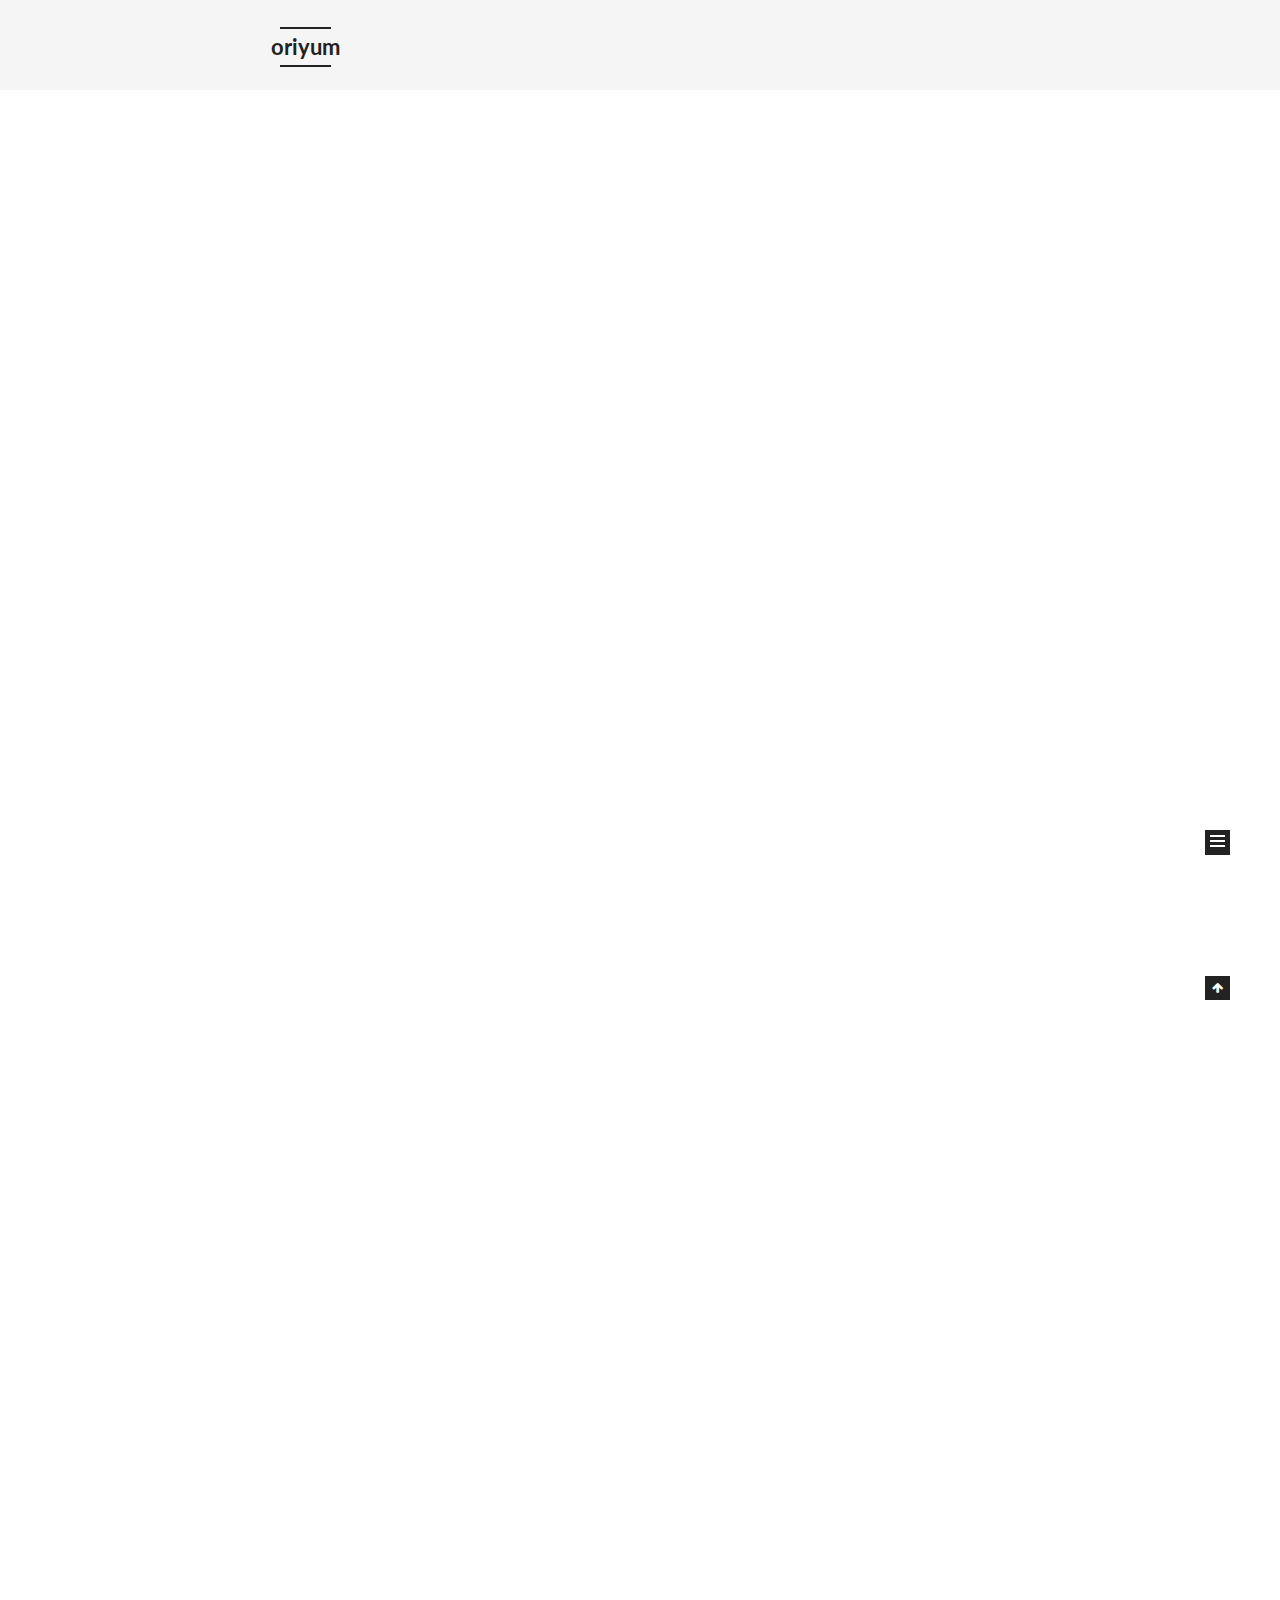
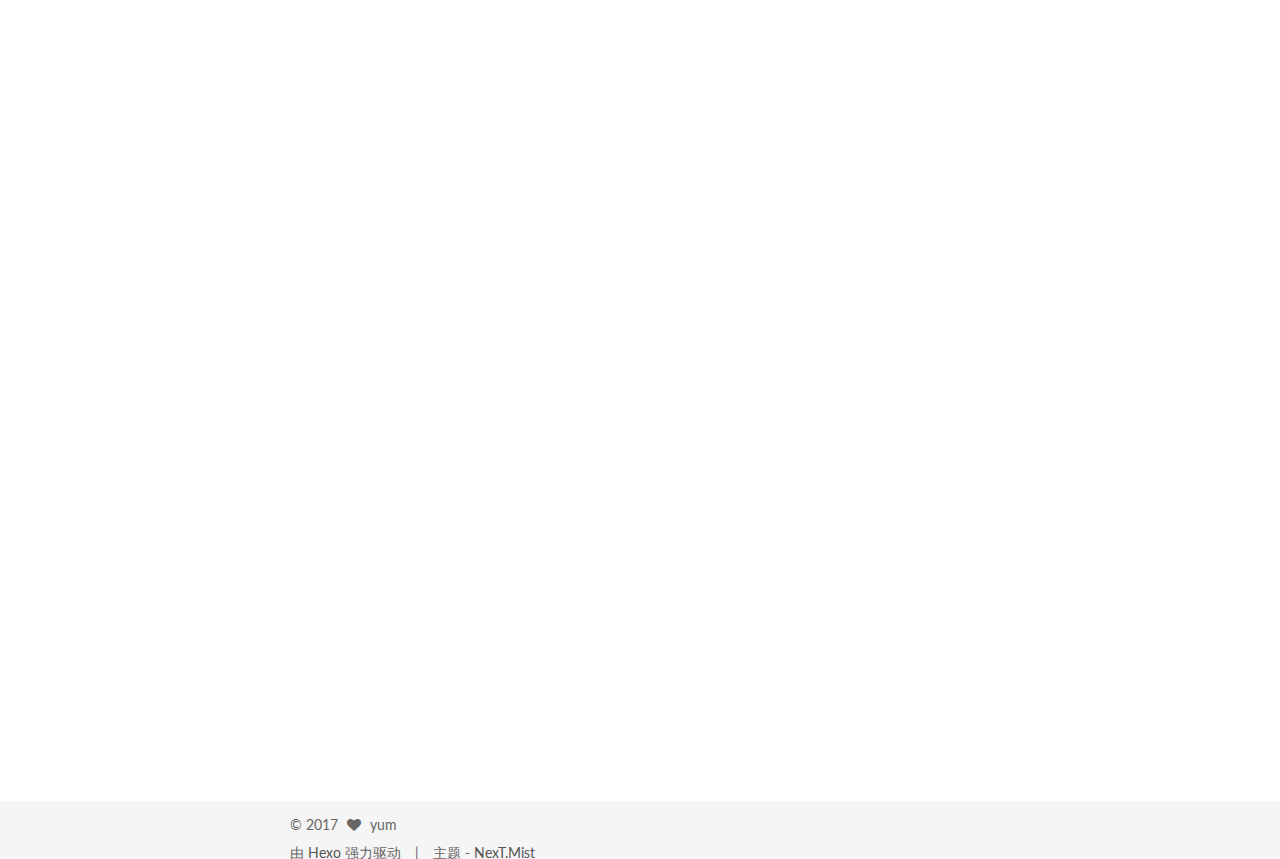
==== commit 9b4cbccf: "Site updated: 2017-03-08 14:19:33" ====
--- a/index.html
+++ b/index.html
@@ -412,136 +412,6 @@
   
 
   <article class="post post-type-normal " itemscope itemtype="http://schema.org/Article">
-  <link itemprop="mainEntityOfPage" href="http://yumengbdw.com/2017/03/08/hehhe/">
-
-  <span style="display:none" itemprop="author" itemscope itemtype="http://schema.org/Person">
-    <meta itemprop="name" content="yum">
-    <meta itemprop="description" content="">
-    <meta itemprop="image" content="http://upload.jianshu.io/users/upload_avatars/783355/06e32398d046.JPG?imageMogr2/auto-orient">
-  </span>
-
-  <span style="display:none" itemprop="publisher" itemscope itemtype="http://schema.org/Organization">
-    <meta itemprop="name" content="oriyum">
-    <span style="display:none" itemprop="logo" itemscope itemtype="http://schema.org/ImageObject">
-      <img style="display:none;" itemprop="url image" alt="oriyum" src="">
-    </span>
-  </span>
-
-    
-      <header class="post-header">
-
-        
-        
-          <h1 class="post-title" itemprop="name headline">
-            
-            
-              
-                
-                <a class="post-title-link" href="/2017/03/08/hehhe/" itemprop="url">
-                  hehhe
-                </a>
-              
-            
-          </h1>
-        
-
-        <div class="post-meta">
-          <span class="post-time">
-            
-              <span class="post-meta-item-icon">
-                <i class="fa fa-calendar-o"></i>
-              </span>
-              
-                <span class="post-meta-item-text">发表于</span>
-              
-              <time title="Post created" itemprop="dateCreated datePublished" datetime="2017-03-08T14:09:03+08:00">
-                2017-03-08
-              </time>
-            
-
-            
-
-            
-          </span>
-
-          
-
-          
-            
-              <span class="post-comments-count">
-                <span class="post-meta-divider">|</span>
-                <span class="post-meta-item-icon">
-                  <i class="fa fa-comment-o"></i>
-                </span>
-                <a href="/2017/03/08/hehhe/#comments" itemprop="discussionUrl">
-                  <span class="post-comments-count ds-thread-count" data-thread-key="2017/03/08/hehhe/" itemprop="commentCount"></span>
-                </a>
-              </span>
-            
-          
-
-          
-          
-
-          
-
-          
-
-          
-
-        </div>
-      </header>
-    
-
-
-    <div class="post-body" itemprop="articleBody">
-
-      
-      
-
-      
-        
-          
-            
-          
-        
-      
-    </div>
-
-    <div>
-      
-    </div>
-
-    <div>
-      
-    </div>
-
-
-    <footer class="post-footer">
-      
-
-      
-
-      
-
-      
-      
-        <div class="post-eof"></div>
-      
-    </footer>
-  </article>
-
-
-    
-      
-
-  
-
-  
-  
-  
-
-  <article class="post post-type-normal " itemscope itemtype="http://schema.org/Article">
   <link itemprop="mainEntityOfPage" href="http://yumengbdw.com/2017/02/17/hello-world/">
 
   <span style="display:none" itemprop="author" itemscope itemtype="http://schema.org/Person">
@@ -717,7 +587,7 @@
           
             <div class="site-state-item site-state-posts">
               <a href="/archives">
-                <span class="site-state-item-count">3</span>
+                <span class="site-state-item-count">2</span>
                 <span class="site-state-item-name">日志</span>
               </a>
             </div>
--- a/css/main.css
+++ b/css/main.css
@@ -1705,7 +1705,7 @@
   width: 4px;
   height: 4px;
   border-radius: 50%;
-  background: #fe8bff;
+  background: #50a453;
 }
 .links-of-blogroll {
   font-size: 13px;
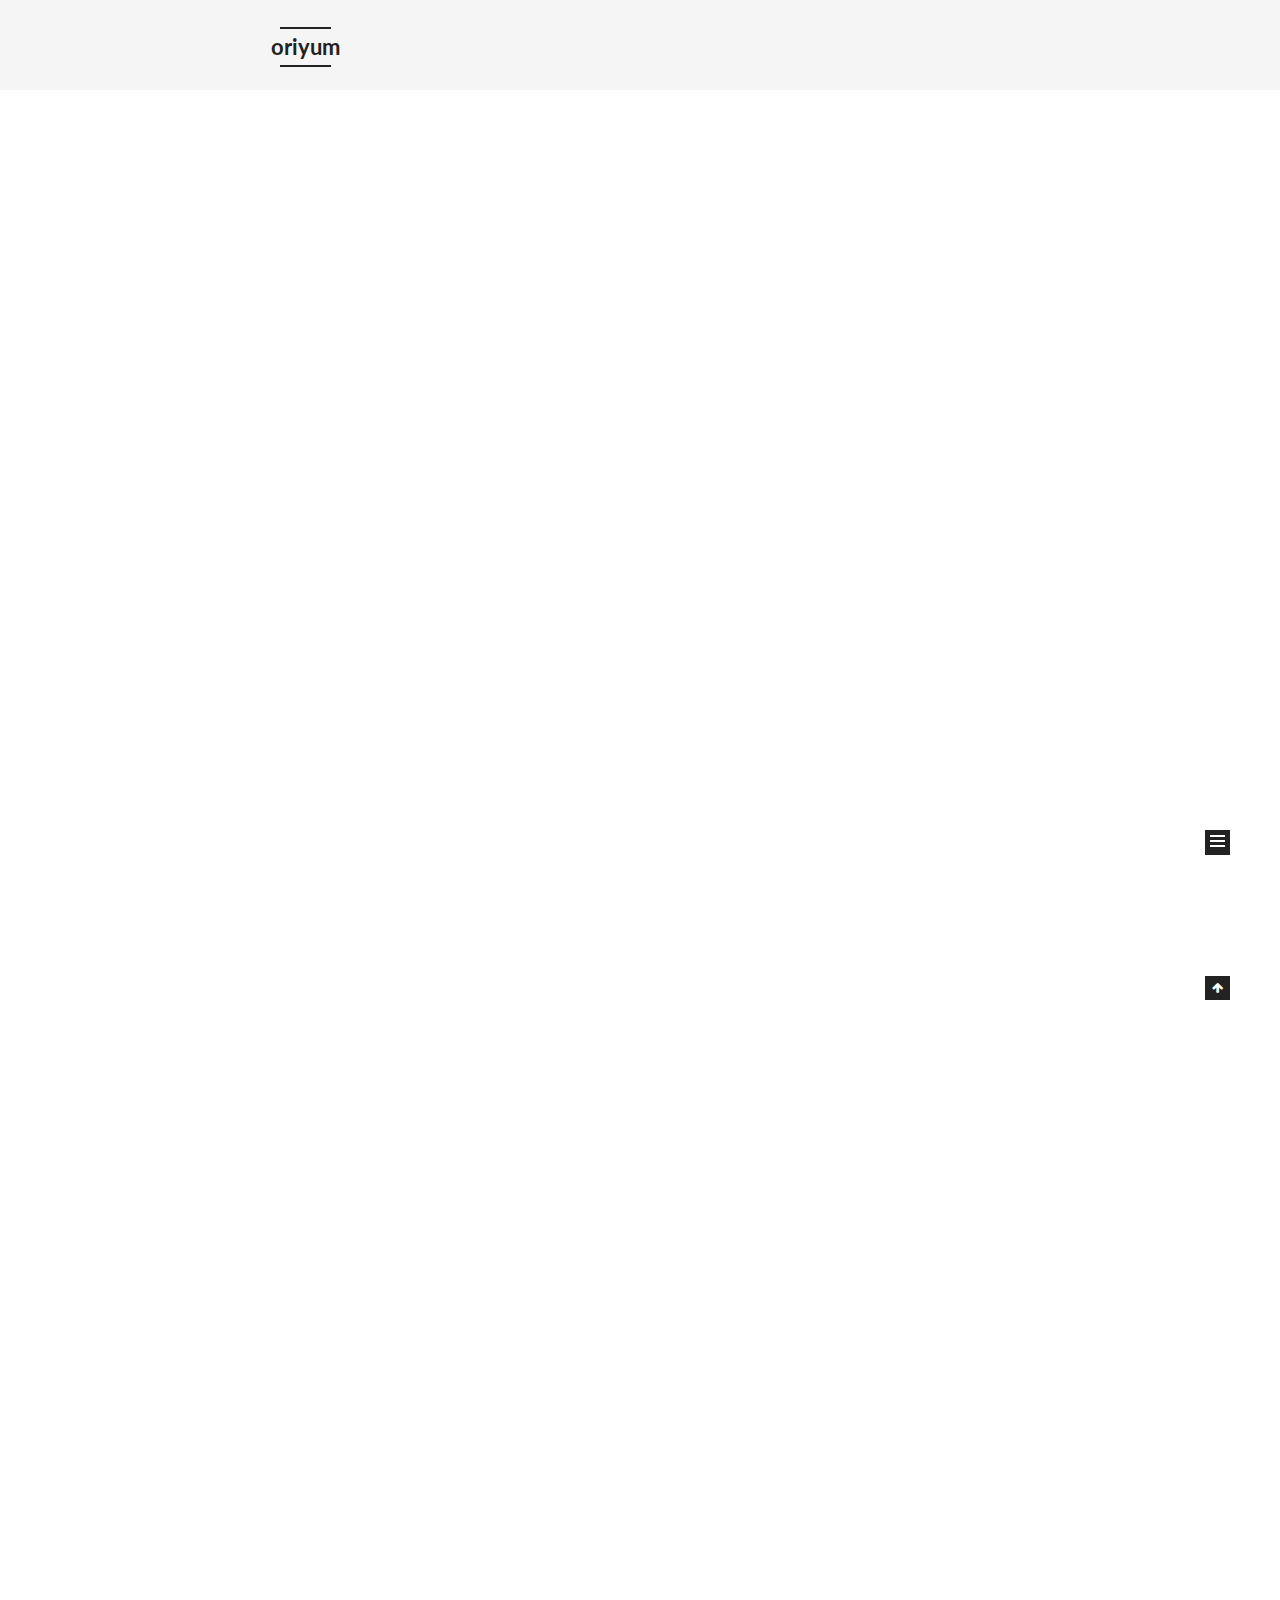
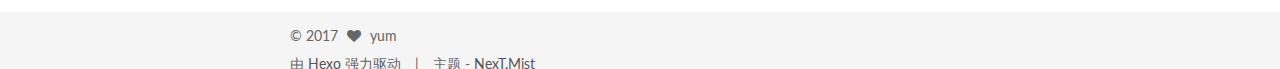
==== commit 3ca671c0: "Site updated: 2017-03-08 14:21:17" ====
--- a/index.html
+++ b/index.html
@@ -412,6 +412,141 @@
   
 
   <article class="post post-type-normal " itemscope itemtype="http://schema.org/Article">
+  <link itemprop="mainEntityOfPage" href="http://yumengbdw.com/2017/02/17/测试测试/">
+
+  <span style="display:none" itemprop="author" itemscope itemtype="http://schema.org/Person">
+    <meta itemprop="name" content="yum">
+    <meta itemprop="description" content="">
+    <meta itemprop="image" content="http://upload.jianshu.io/users/upload_avatars/783355/06e32398d046.JPG?imageMogr2/auto-orient">
+  </span>
+
+  <span style="display:none" itemprop="publisher" itemscope itemtype="http://schema.org/Organization">
+    <meta itemprop="name" content="oriyum">
+    <span style="display:none" itemprop="logo" itemscope itemtype="http://schema.org/ImageObject">
+      <img style="display:none;" itemprop="url image" alt="oriyum" src="">
+    </span>
+  </span>
+
+    
+      <header class="post-header">
+
+        
+        
+          <h1 class="post-title" itemprop="name headline">
+            
+            
+              
+                
+                <a class="post-title-link" href="/2017/02/17/测试测试/" itemprop="url">
+                  测试测试
+                </a>
+              
+            
+          </h1>
+        
+
+        <div class="post-meta">
+          <span class="post-time">
+            
+              <span class="post-meta-item-icon">
+                <i class="fa fa-calendar-o"></i>
+              </span>
+              
+                <span class="post-meta-item-text">发表于</span>
+              
+              <time title="Post created" itemprop="dateCreated datePublished" datetime="2017-02-17T11:36:51+08:00">
+                2017-02-17
+              </time>
+            
+
+            
+
+            
+          </span>
+
+          
+
+          
+            
+              <span class="post-comments-count">
+                <span class="post-meta-divider">|</span>
+                <span class="post-meta-item-icon">
+                  <i class="fa fa-comment-o"></i>
+                </span>
+                <a href="/2017/02/17/测试测试/#comments" itemprop="discussionUrl">
+                  <span class="post-comments-count ds-thread-count" data-thread-key="2017/02/17/测试测试/" itemprop="commentCount"></span>
+                </a>
+              </span>
+            
+          
+
+          
+          
+
+          
+
+          
+
+          
+
+        </div>
+      </header>
+    
+
+
+    <div class="post-body" itemprop="articleBody">
+
+      
+      
+
+      
+        
+          
+            <p>来一张图片怎么显示<br><img src="https://ww2.sinaimg.cn/large/006tNbRwgy1fcteaq6l6nj31kw16oe85.jpg" alt="图片"><br><code>dasdad</code></p>
+<figure class="highlight plain"><table><tr><td class="gutter"><pre><div class="line">1</div><div class="line">2</div></pre></td><td class="code"><pre><div class="line">anchorView.frame = CGRectMake(0, 0, 200, 200);</div><div class="line">&lt;UIView: 0x7fe7a0d21450; frame = (107 268; 200 200); layer = &lt;CALayer: 0x6000002365c0&gt;&gt;</div></pre></td></tr></table></figure>
+<p>oneLabel<br><figure class="highlight plain"><table><tr><td class="gutter"><pre><div class="line">1</div><div class="line">2</div><div class="line">3</div></pre></td><td class="code"><pre><div class="line">oneLabel.frame = CGRectOffset(anchorView.frame, 30, 30);</div><div class="line">Printing description of oneLabel:</div><div class="line">&lt;UILabel: 0x7fe7a0d152b0; frame = (137 298; 200 200); text = &apos;CGRectOffset&apos;; userInteractionEnabled = NO; layer = &lt;_UILabelLayer: 0x6000000907c0&gt;&gt;</div></pre></td></tr></table></figure></p>
+<p>twoLabel<br><figure class="highlight plain"><table><tr><td class="gutter"><pre><div class="line">1</div><div class="line">2</div><div class="line">3</div><div class="line">4</div></pre></td><td class="code"><pre><div class="line">twoLabel.frame = CGRectInset(anchorView.frame, 35, 35);</div><div class="line"></div><div class="line">Printing description of twoLabel:</div><div class="line">&lt;UILabel: 0x7fe7a0d0aa00; frame = (142 303; 130 130); text = &apos;CGRectInset&apos;; userInteractionEnabled = NO; layer = &lt;_UILabelLayer: 0x600000091490&gt;&gt;</div></pre></td></tr></table></figure></p>
+<p><img src="https://ww3.sinaimg.cn/large/006tNbRwgy1fcr6stsedbj30ha0vwdgx.jpg" alt="方式"></p>
+
+          
+        
+      
+    </div>
+
+    <div>
+      
+    </div>
+
+    <div>
+      
+    </div>
+
+
+    <footer class="post-footer">
+      
+
+      
+
+      
+
+      
+      
+        <div class="post-eof"></div>
+      
+    </footer>
+  </article>
+
+
+    
+      
+
+  
+
+  
+  
+  
+
+  <article class="post post-type-normal " itemscope itemtype="http://schema.org/Article">
   <link itemprop="mainEntityOfPage" href="http://yumengbdw.com/2017/02/17/hello-world/">
 
   <span style="display:none" itemprop="author" itemscope itemtype="http://schema.org/Person">
@@ -587,7 +722,7 @@
           
             <div class="site-state-item site-state-posts">
               <a href="/archives">
-                <span class="site-state-item-count">2</span>
+                <span class="site-state-item-count">3</span>
                 <span class="site-state-item-name">日志</span>
               </a>
             </div>
--- a/css/main.css
+++ b/css/main.css
@@ -1705,7 +1705,7 @@
   width: 4px;
   height: 4px;
   border-radius: 50%;
-  background: #50a453;
+  background: #ffd1bd;
 }
 .links-of-blogroll {
   font-size: 13px;
